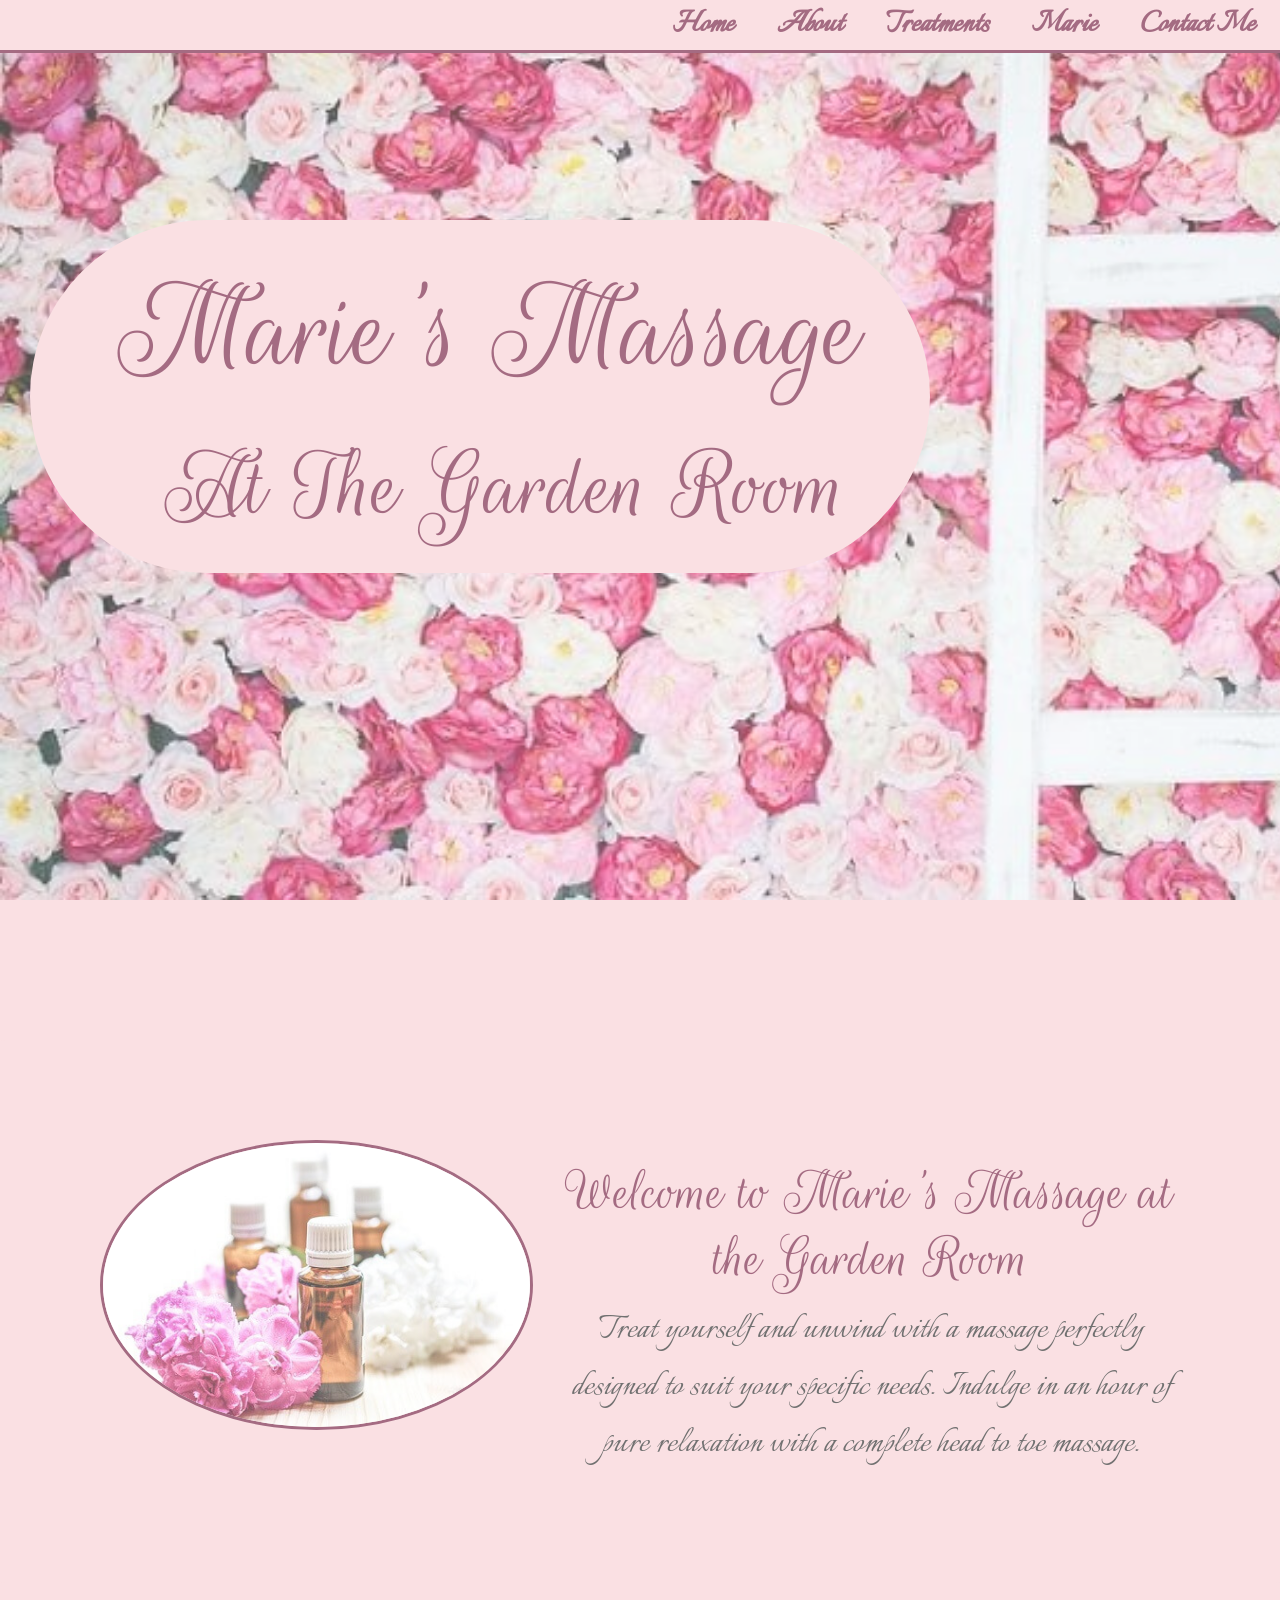
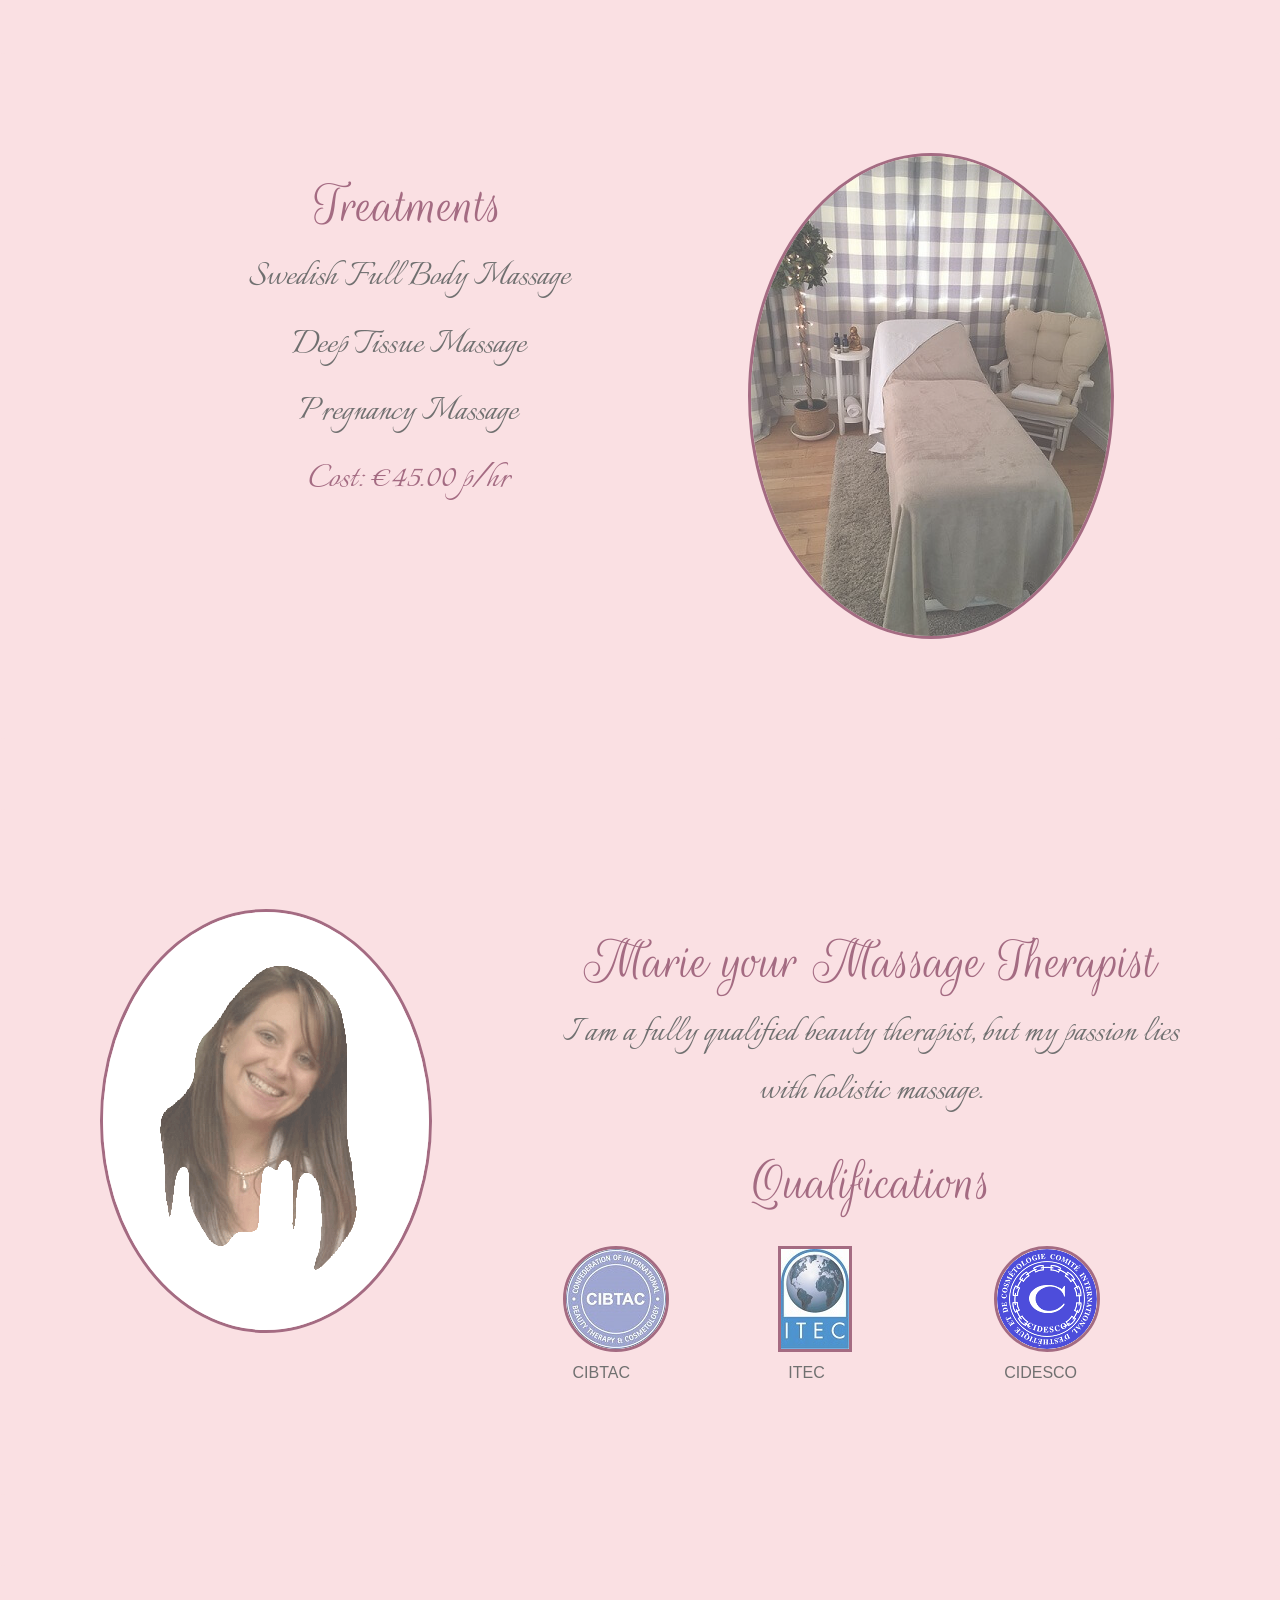
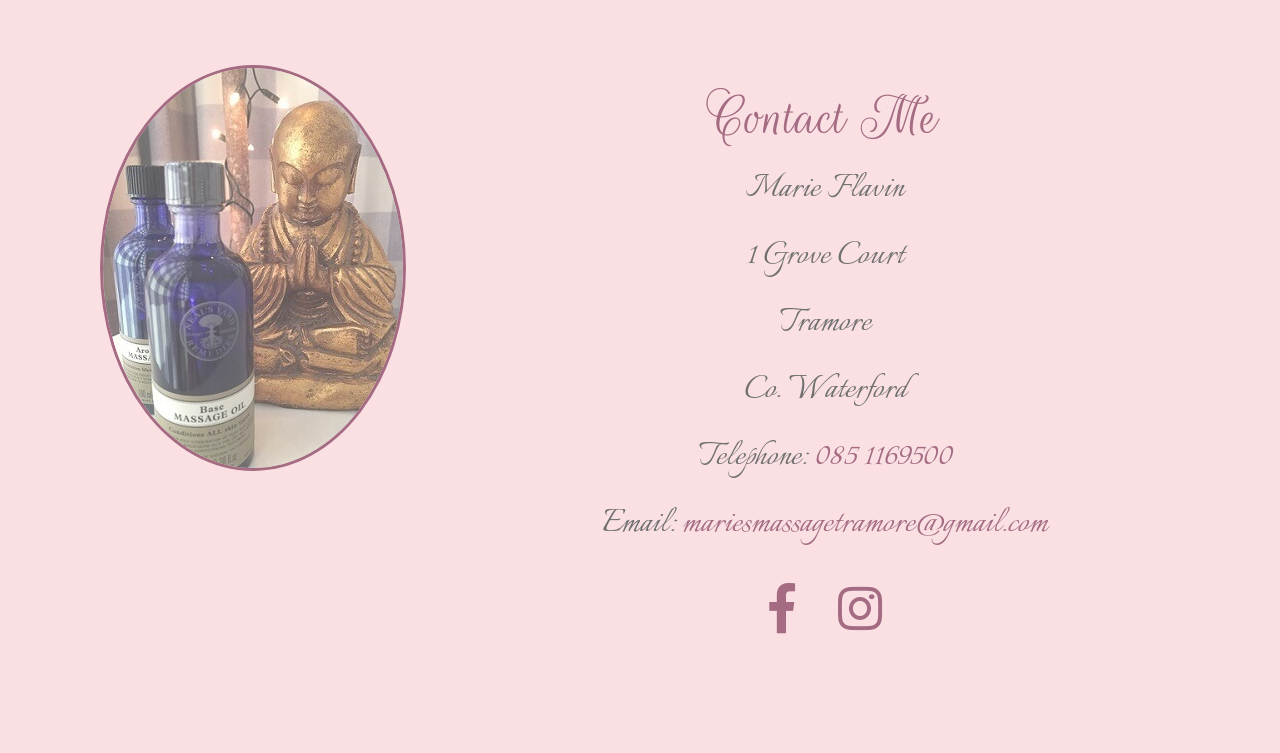
==== index.html @ 1f6f8997 "small changes" ====
<!DOCTYPE html>
<html lang="en">
<head>
	<title>Maries Massage</title>
	<meta charset="utf-8">
	<meta name="viewport" content="width=device-width, initial-scale=1">
	<link rel="stylesheet" href="https://maxcdn.bootstrapcdn.com/bootstrap/3.3.7/css/bootstrap.min.css">
	<link rel="stylesheet" type="text/css" href="css/style.css">
	<link href="https://fonts.googleapis.com/css?family=Rouge+Script" rel="stylesheet">
	<link href="https://fonts.googleapis.com/css?family=Italianno" rel="stylesheet">
	 <link href="fontawesome/css/all.css" rel="stylesheet"> 
	
</head>
<body>
<div class="container-fluid">

<nav id="borderLine" class="navbar navbar-fixed-top fadeIn">

    <div class="navbar-header fadeIn">
      <button type="button" class="navbar-toggle" data-toggle="collapse" data-target="#myNav">
        <span class="icon-bar"></span>
        <span class="icon-bar"></span>
        <span class="icon-bar"></span> 
      </button>
      <h2 class="navbar-brand desktop-hide">Maries Massage ~ Tramore</h2>
    </div>
    <div class="collapse navbar-collapse fadeIn" id="myNav">
      <div class="nav navbar-nav navbar-right">
      	 <p><a href="#home">Home</a></p>
        <p><a href="#about">About</a></p>
	    <p><a href="#treatments">Treatments</a></p>
	    <p><a href="#profile">Marie</a></p>
	    <p><a href="#contact">Contact Me</a></p>
      </div>
    </div>
  
</nav>
	
	
<div id="home" class="anchorDiv"></div>
<div id="logoDiv" class="mobile-hide">

	<h1 class="largeH1 fixedIndulge indulgeAnimated zoomInOut mobile-hide">Indulge</h1>
	<h1 class="largeH1 fixedRelax relaxAnimated zoomInOut mobile-hide">Relax</h1>
	<h1 class="largeH1 fixedUnwind unwindAnimated zoomInOut mobile-hide">Unwind</h1>	
	<div id="logo" class="fixed logoAnimated zoomIn mobile-hide">
		<h1>Marie's Massage</h1>
		<h2>At The Garden Room</h2>
	</div>
</div>



<div id="about" class="anchorDiv"></div>
<div class="row mainDiv">
	<div class="col-sm-3 col-md-5">
		<img class="img-responsive circle pictureBorder" src="pictures/oilspetals.jpg" alt="picture of massage oils and petals">
	</div>
	<div class="col-sm-9 col-md-7">
		<h2> Welcome to Marie's Massage at the Garden Room </h2>
		<p>
			Treat yourself and unwind with a massage perfectly designed to suit your specific needs. Indulge in an hour of pure relaxation with a complete head to toe massage.
		</p>
	</div>
</div>

<div id="treatments" class="anchorDiv"></div>
<div class="row mainDiv">
	
	
	<div class="col-sm-9 col-md-7">
		<h2>Treatments</h2>
		
			<p> Swedish Full Body Massage</p>
			<p>Deep Tissue Massage</p>
			<p>Pregnancy Massage</p>
		
		<p> <span class="color">Cost: €45.00 p/hr </span></p>
	</div>
	<div class="col-sm-3  col-md-5">
		<img id="bed" class="img-responsive circle pictureBorder" src="pictures/mariesmassageroomday.jpg" alt="picture of massage room">
	</div>
	
</div>

	<div id="profile" class="anchorDiv"></div>
	<div class="row mainDiv">
		<div class="col-sm-3 col-md-5">
			<img id="profilePic" class="img-responsive circle pictureBorder" src="pictures/marieprofilepic.png" alt="picture of massage therapist Marie">
		</div>
		<div class="col-sm-9 col-md-7">
			<div class="row">
				<h2> Marie your Massage Therapist </h2>
				<p>I am a fully qualified beauty therapist, but my passion lies with holistic massage.</p>
			</div>
			<div class="row">
				<h2>Qualifications</h2>
			</div>
			<div class="row">
				<div class="col-xs-4">
					<figure>
							<img class="pictureBorder circle img-responsive" src="pictures/cibtac.jpg" alt="CIBTAC certified">
							<figcaption>CIBTAC</figcaption>
					</figure>

				</div>
				<div class="col-xs-4">
					<figure>
							<img class="pictureBorder img-responsive " src="pictures/itec.jpg" alt="ITEC certified">
							<figcaption>ITEC</figcaption>
					</figure>

				</div>
				<div class="col-xs-4">
					<figure>
							<img class="pictureBorder circle img-responsive" src="pictures/cidesco.png" alt="CIDESCO certified">
							<figcaption>CIDESCO</figcaption>
					</figure>

				</div>
		</div>
	</div>
</div>


<div id="contact" class="anchorDiv"></div>
<div class="row mainDiv">
	<div class="col-sm-3 col-md-4">
		<img id="budda" class="img-responsive circle pictureBorder" src="pictures/mariesmassageoils.jpg" alt="picture of massage oils">
	</div>
	  <div class="col-sm-9 col-md-8">
		<h2>Contact Me</h2>
		<p>Marie Flavin</p>
		<p>1 Grove Court</p>
		<p>Tramore</p>
		<p>Co. Waterford</p>
		<p>Telephone: <a href="tel:+353851169500">085 1169500</a></p>
		<p>Email: <a href="mailto:mariesmassagetramore@gmail.com">mariesmassagetramore@gmail.com</a></p>
		<div class="row">
			<div class="col-xs-12 socialmedia">
				<a href="https://www.facebook.com/Maries-Massage-At-The-Garden-Room-218869612022832/" alt="link to Facebook" target="_blank"><i class="fab fa-facebook-f "></i></a>
				<a href="https://www.instagram.com/mariesmassage/" alt="link to Instagram" target="_blank"><i class="fab fa-instagram "></i></a>
				
			</div>
		</div>
	</div>	

</div>		
</div>
<script src="https://ajax.googleapis.com/ajax/libs/jquery/3.2.1/jquery.min.js"></script>
	<script src="https://maxcdn.bootstrapcdn.com/bootstrap/3.3.7/js/bootstrap.min.js"></script>
</body>
</html>
---- css/style.css ----
/* THIS REMOVES ANY WHITE SPACE AROUND THE EDGE OF THE PAGE*/
html,body
{
  overflow-x: hidden; 
  margin:0px;
}
body{
  font-family: 'Rouge Script', cursive;
}


p{
  font-family: 'Italianno', cursive;
}
.color{
  color: #7D2C4D;
}

.anchorDiv{
  min-height: 70px;
  width: 100%;
  background-color: transparent;
}

.container-fluid{
  margin: 0px;
  padding:0px;
  border-radius: 0px;
  background-image: url("../pictures/background.jpg");
  background-repeat: no-repeat;
  background-attachment:fixed;
  opacity:0.7;
  width: 100%;
  background-size: cover;
}
.navbar{
    border: 0px 0px 2px 0px;
    border-bottom-style: solid;
    border-bottom: solid;
    border-color: #7D2C4D;
  }

 
.navbar-toggle{
  padding-top: 20px;
}
.icon-bar{
  background-color: #7D2C4D;
  font-weight: bolder;
  padding: 2px;
}
.navbar-brand{
  font-size: 25px;
  font-weight: bolder;
}

.navbar-nav>p{
  display: inline;
  padding-right: 40px;
  font-size: 35px;
  padding-bottom: 0px;
  font-weight: bolder;
  
}


nav>*{
  background-color: #EBEEf1;
}

a{
  color: #7D2C4D;
  text-decoration: none;
 
}

a:hover{  
  color: #E16289;
  text-decoration: none;
}
#logoDiv{

	background-color: transparent;
	opacity: 1;
  padding-top: 50px;
  height: 100vh;
}

#logo{
	background-color: #f8d3d7;
	max-width: 900px;
	min-height: 250px;
	padding: 20px;
	text-align: center;
	border-radius: 200px;
  margin: 100px 0px 0px 30px;
}

#logo>h1{
	font-size: 130px;
	padding-left: 20px;
}
#logo>h2{
	color: #7D2C4D;
	padding-top: 10px;
	font-size: 100px;
	padding-left: 50px;
}


h1{
	color: #7D2C4D;
	
}

.largeH1{
	width: 100%;
	font-size:300px;
	font-weight: bolder;
  z-index: 1;
}

h2{
	color: #7D2C4D;
	font-weight: : bold;
	font-size: 60px;
	text-align: center;
}

div{
	background-color: #f8d3d7;
	opacity: 1;
}

.mainDiv{
	border-radius: 20px;
  /*margin: 150px 0px;*/
  padding:100px;

}



p, li{
	font-size:40px; 
	text-align: center;
}

li{
	padding: 20px;
}

#profilePic{
  background-color: #FFFFFF;
}
figure{
  margin-top: 20px;
}
figcaption{
  font-family: sans-serif;
  font-size: 16px;
  padding: 10px;
}

.circle{
    
	border-radius:50%;
}


i{
  font-size: 50px;
  padding:20px;
  text-align: center;
}
.socialmedia{
  text-align: center;
}

.pictureBorder{
  border: solid;
  border-color:#7D2C4D;
}

/* ***************************   MOBILE   ***************  MOBILE **************************** */

@media screen and (max-width: 768px) {

#about, #contact, #profile, #treatments {
  padding-top: 100px;
}
.mobile-hide {display: none;}


.mainDiv{
  top:80px;
  margin: 20px;
  padding: 10px;
}

#about{
  margin-top: 100px;
}

p, li{
  font-size:30px; 
  text-align: center;
}

.navbar-collapse>p{
  display: block;
}
h2{
  font-size: 40px;
}

.container-fluid{
  background-image: url("../pictures/mobilebackground.jpg");
}

}

@media only screen and (min-width: 992px) {



.desktop-hide {display: none;}

 #myNav{
  
  -webkit-animation-delay:10s;
  animation-delay:10s;
    -webkit-animation-duration: 2s;
    animation-duration: 2s;
    -webkit-animation-fill-mode: both;
    animation-fill-mode: both;

}

#logoDiv{

  height: 100vh;
}



#borderLine{

    -webkit-animation-delay:17s;
    animation-delay:17s;
    -webkit-animation-duration: 7s;
    animation-duration: 7s;
    -webkit-animation-fill-mode: both;
    animation-fill-mode: both;

}

/*Logo transformation */

.fixedIndulge{
	position: fixed; 
	top: 150px;
  right: 180px;
}

.fixedRelax{
  position: fixed; 
  top: 10px;
  left: 50px;
}
.fixedUnwind{
	position: fixed; 
	top: 100px;
    left: 160px;	
}

.indulgeAnimated {
  -webkit-animation-duration: 7s;
  animation-duration: 7s;
  -webkit-animation-fill-mode: both;
  animation-fill-mode: both;
  
}
.relaxAnimated {
  

  -webkit-animation-delay:4s;
  animation-delay: 4s;
  -webkit-animation-duration: 7s;
  animation-duration: 7s;
  -webkit-animation-fill-mode: both;
  animation-fill-mode: both;
}

.unwindAnimated {
  -webkit-animation-delay:8s;
  animation-delay: 8s;
  -webkit-animation-duration: 7s;
  animation-duration: 7s;
  -webkit-animation-fill-mode: both;
  animation-fill-mode: both;
}

.logoAnimated{
	-webkit-animation-delay:12s;
	animation-delay: 12s;
	-webkit-animation-duration: 7s;
  	animation-duration: 7s;
  	-webkit-animation-fill-mode: both;
  	animation-fill-mode: both;
}


/* zoom in*/
@-webkit-keyframes zoomIn {
  from {
    opacity: 0;
    -webkit-transform: scale3d(0.3, 0.3, 0.3);
    transform: scale3d(0.3, 0.3, 0.3);
  }

  50% {
    opacity: 1;
  }
}

@keyframes zoomIn {
  from {
    opacity: 0;
    -webkit-transform: scale3d(0.3, 0.3, 0.3);
    transform: scale3d(0.3, 0.3, 0.3);
  }

  50% {
    opacity: 1;
  }
}

.zoomIn {
  -webkit-animation-name: zoomIn;
  animation-name: zoomIn;
}

/* zoom In & out */
@-webkit-keyframes zoomInOut {
  from {
    opacity: 0;
    -webkit-transform: scale3d(0.3, 0.3, 0.3);
    transform: scale3d(0.3, 0.3, 0.3);
  }

  30% {
    opacity: 1;
  }
  100%{
  	opacity: 0;
  }
}

@keyframes zoomInOut {
  from {
    opacity: 0;
    -webkit-transform: scale3d(0.3, 0.3, 0.3);
    transform: scale3d(0.3, 0.3, 0.3);
  }

  30% {
    opacity: 1;
  }
  100%{
  	opacity: 0;
  }
}

.zoomInOut {
  -webkit-animation-name: zoomInOut;
  animation-name: zoomInOut;
}

/*fade In*/
@-webkit-keyframes fadeIn {
  from {
    opacity: 0;
  }

  to {
    opacity: 1;
  }
}

@keyframes fadeIn {
  from {
    opacity: 0;
  }

  to {
    opacity: 1;
  }
}

.fadeIn {
  -webkit-animation-name: fadeIn;
  animation-name: fadeIn;
}
}
---- fontawesome/css/all.css ----
/*!
 * Font Awesome Free 5.1.0 by @fontawesome - https://fontawesome.com
 * License - https://fontawesome.com/license (Icons: CC BY 4.0, Fonts: SIL OFL 1.1, Code: MIT License)
 */
.fa,.fab,.fal,.far,.fas{-moz-osx-font-smoothing:grayscale;-webkit-font-smoothing:antialiased;display:inline-block;font-style:normal;font-variant:normal;text-rendering:auto;line-height:1}.fa-lg{font-size:1.33333em;line-height:.75em;vertical-align:-.0667em}.fa-xs{font-size:.75em}.fa-sm{font-size:.875em}.fa-1x{font-size:1em}.fa-2x{font-size:2em}.fa-3x{font-size:3em}.fa-4x{font-size:4em}.fa-5x{font-size:5em}.fa-6x{font-size:6em}.fa-7x{font-size:7em}.fa-8x{font-size:8em}.fa-9x{font-size:9em}.fa-10x{font-size:10em}.fa-fw{text-align:center;width:1.25em}.fa-ul{list-style-type:none;margin-left:2.5em;padding-left:0}.fa-ul>li{position:relative}.fa-li{left:-2em;position:absolute;text-align:center;width:2em;line-height:inherit}.fa-border{border:.08em solid #eee;border-radius:.1em;padding:.2em .25em .15em}.fa-pull-left{float:left}.fa-pull-right{float:right}.fa.fa-pull-left,.fab.fa-pull-left,.fal.fa-pull-left,.far.fa-pull-left,.fas.fa-pull-left{margin-right:.3em}.fa.fa-pull-right,.fab.fa-pull-right,.fal.fa-pull-right,.far.fa-pull-right,.fas.fa-pull-right{margin-left:.3em}.fa-spin{animation:a 2s infinite linear}.fa-pulse{animation:a 1s infinite steps(8)}@keyframes a{0%{transform:rotate(0deg)}to{transform:rotate(1turn)}}.fa-rotate-90{-ms-filter:"progid:DXImageTransform.Microsoft.BasicImage(rotation=1)";transform:rotate(90deg)}.fa-rotate-180{-ms-filter:"progid:DXImageTransform.Microsoft.BasicImage(rotation=2)";transform:rotate(180deg)}.fa-rotate-270{-ms-filter:"progid:DXImageTransform.Microsoft.BasicImage(rotation=3)";transform:rotate(270deg)}.fa-flip-horizontal{-ms-filter:"progid:DXImageTransform.Microsoft.BasicImage(rotation=0, mirror=1)";transform:scaleX(-1)}.fa-flip-vertical{transform:scaleY(-1)}.fa-flip-horizontal.fa-flip-vertical,.fa-flip-vertical{-ms-filter:"progid:DXImageTransform.Microsoft.BasicImage(rotation=2, mirror=1)"}.fa-flip-horizontal.fa-flip-vertical{transform:scale(-1)}:root .fa-flip-horizontal,:root .fa-flip-vertical,:root .fa-rotate-90,:root .fa-rotate-180,:root .fa-rotate-270{-webkit-filter:none;filter:none}.fa-stack{display:inline-block;height:2em;line-height:2em;position:relative;vertical-align:middle;width:2em}.fa-stack-1x,.fa-stack-2x{left:0;position:absolute;text-align:center;width:100%}.fa-stack-1x{line-height:inherit}.fa-stack-2x{font-size:2em}.fa-inverse{color:#fff}.fa-500px:before{content:"\f26e"}.fa-accessible-icon:before{content:"\f368"}.fa-accusoft:before{content:"\f369"}.fa-address-book:before{content:"\f2b9"}.fa-address-card:before{content:"\f2bb"}.fa-adjust:before{content:"\f042"}.fa-adn:before{content:"\f170"}.fa-adversal:before{content:"\f36a"}.fa-affiliatetheme:before{content:"\f36b"}.fa-algolia:before{content:"\f36c"}.fa-align-center:before{content:"\f037"}.fa-align-justify:before{content:"\f039"}.fa-align-left:before{content:"\f036"}.fa-align-right:before{content:"\f038"}.fa-allergies:before{content:"\f461"}.fa-amazon:before{content:"\f270"}.fa-amazon-pay:before{content:"\f42c"}.fa-ambulance:before{content:"\f0f9"}.fa-american-sign-language-interpreting:before{content:"\f2a3"}.fa-amilia:before{content:"\f36d"}.fa-anchor:before{content:"\f13d"}.fa-android:before{content:"\f17b"}.fa-angellist:before{content:"\f209"}.fa-angle-double-down:before{content:"\f103"}.fa-angle-double-left:before{content:"\f100"}.fa-angle-double-right:before{content:"\f101"}.fa-angle-double-up:before{content:"\f102"}.fa-angle-down:before{content:"\f107"}.fa-angle-left:before{content:"\f104"}.fa-angle-right:before{content:"\f105"}.fa-angle-up:before{content:"\f106"}.fa-angry:before{content:"\f556"}.fa-angrycreative:before{content:"\f36e"}.fa-angular:before{content:"\f420"}.fa-app-store:before{content:"\f36f"}.fa-app-store-ios:before{content:"\f370"}.fa-apper:before{content:"\f371"}.fa-apple:before{content:"\f179"}.fa-apple-pay:before{content:"\f415"}.fa-archive:before{content:"\f187"}.fa-archway:before{content:"\f557"}.fa-arrow-alt-circle-down:before{content:"\f358"}.fa-arrow-alt-circle-left:before{content:"\f359"}.fa-arrow-alt-circle-right:before{content:"\f35a"}.fa-arrow-alt-circle-up:before{content:"\f35b"}.fa-arrow-circle-down:before{content:"\f0ab"}.fa-arrow-circle-left:before{content:"\f0a8"}.fa-arrow-circle-right:before{content:"\f0a9"}.fa-arrow-circle-up:before{content:"\f0aa"}.fa-arrow-down:before{content:"\f063"}.fa-arrow-left:before{content:"\f060"}.fa-arrow-right:before{content:"\f061"}.fa-arrow-up:before{content:"\f062"}.fa-arrows-alt:before{content:"\f0b2"}.fa-arrows-alt-h:before{content:"\f337"}.fa-arrows-alt-v:before{content:"\f338"}.fa-assistive-listening-systems:before{content:"\f2a2"}.fa-asterisk:before{content:"\f069"}.fa-asymmetrik:before{content:"\f372"}.fa-at:before{content:"\f1fa"}.fa-atlas:before{content:"\f558"}.fa-audible:before{content:"\f373"}.fa-audio-description:before{content:"\f29e"}.fa-autoprefixer:before{content:"\f41c"}.fa-avianex:before{content:"\f374"}.fa-aviato:before{content:"\f421"}.fa-award:before{content:"\f559"}.fa-aws:before{content:"\f375"}.fa-backspace:before{content:"\f55a"}.fa-backward:before{content:"\f04a"}.fa-balance-scale:before{content:"\f24e"}.fa-ban:before{content:"\f05e"}.fa-band-aid:before{content:"\f462"}.fa-bandcamp:before{content:"\f2d5"}.fa-barcode:before{content:"\f02a"}.fa-bars:before{content:"\f0c9"}.fa-baseball-ball:before{content:"\f433"}.fa-basketball-ball:before{content:"\f434"}.fa-bath:before{content:"\f2cd"}.fa-battery-empty:before{content:"\f244"}.fa-battery-full:before{content:"\f240"}.fa-battery-half:before{content:"\f242"}.fa-battery-quarter:before{content:"\f243"}.fa-battery-three-quarters:before{content:"\f241"}.fa-bed:before{content:"\f236"}.fa-beer:before{content:"\f0fc"}.fa-behance:before{content:"\f1b4"}.fa-behance-square:before{content:"\f1b5"}.fa-bell:before{content:"\f0f3"}.fa-bell-slash:before{content:"\f1f6"}.fa-bezier-curve:before{content:"\f55b"}.fa-bicycle:before{content:"\f206"}.fa-bimobject:before{content:"\f378"}.fa-binoculars:before{content:"\f1e5"}.fa-birthday-cake:before{content:"\f1fd"}.fa-bitbucket:before{content:"\f171"}.fa-bitcoin:before{content:"\f379"}.fa-bity:before{content:"\f37a"}.fa-black-tie:before{content:"\f27e"}.fa-blackberry:before{content:"\f37b"}.fa-blender:before{content:"\f517"}.fa-blind:before{content:"\f29d"}.fa-blogger:before{content:"\f37c"}.fa-blogger-b:before{content:"\f37d"}.fa-bluetooth:before{content:"\f293"}.fa-bluetooth-b:before{content:"\f294"}.fa-bold:before{content:"\f032"}.fa-bolt:before{content:"\f0e7"}.fa-bomb:before{content:"\f1e2"}.fa-bong:before{content:"\f55c"}.fa-book:before{content:"\f02d"}.fa-book-open:before{content:"\f518"}.fa-bookmark:before{content:"\f02e"}.fa-bowling-ball:before{content:"\f436"}.fa-box:before{content:"\f466"}.fa-box-open:before{content:"\f49e"}.fa-boxes:before{content:"\f468"}.fa-braille:before{content:"\f2a1"}.fa-briefcase:before{content:"\f0b1"}.fa-briefcase-medical:before{content:"\f469"}.fa-broadcast-tower:before{content:"\f519"}.fa-broom:before{content:"\f51a"}.fa-brush:before{content:"\f55d"}.fa-btc:before{content:"\f15a"}.fa-bug:before{content:"\f188"}.fa-building:before{content:"\f1ad"}.fa-bullhorn:before{content:"\f0a1"}.fa-bullseye:before{content:"\f140"}.fa-burn:before{content:"\f46a"}.fa-buromobelexperte:before{content:"\f37f"}.fa-bus:before{content:"\f207"}.fa-bus-alt:before{content:"\f55e"}.fa-buysellads:before{content:"\f20d"}.fa-calculator:before{content:"\f1ec"}.fa-calendar:before{content:"\f133"}.fa-calendar-alt:before{content:"\f073"}.fa-calendar-check:before{content:"\f274"}.fa-calendar-minus:before{content:"\f272"}.fa-calendar-plus:before{content:"\f271"}.fa-calendar-times:before{content:"\f273"}.fa-camera:before{content:"\f030"}.fa-camera-retro:before{content:"\f083"}.fa-cannabis:before{content:"\f55f"}.fa-capsules:before{content:"\f46b"}.fa-car:before{content:"\f1b9"}.fa-caret-down:before{content:"\f0d7"}.fa-caret-left:before{content:"\f0d9"}.fa-caret-right:before{content:"\f0da"}.fa-caret-square-down:before{content:"\f150"}.fa-caret-square-left:before{content:"\f191"}.fa-caret-square-right:before{content:"\f152"}.fa-caret-square-up:before{content:"\f151"}.fa-caret-up:before{content:"\f0d8"}.fa-cart-arrow-down:before{content:"\f218"}.fa-cart-plus:before{content:"\f217"}.fa-cc-amazon-pay:before{content:"\f42d"}.fa-cc-amex:before{content:"\f1f3"}.fa-cc-apple-pay:before{content:"\f416"}.fa-cc-diners-club:before{content:"\f24c"}.fa-cc-discover:before{content:"\f1f2"}.fa-cc-jcb:before{content:"\f24b"}.fa-cc-mastercard:before{content:"\f1f1"}.fa-cc-paypal:before{content:"\f1f4"}.fa-cc-stripe:before{content:"\f1f5"}.fa-cc-visa:before{content:"\f1f0"}.fa-centercode:before{content:"\f380"}.fa-certificate:before{content:"\f0a3"}.fa-chalkboard:before{content:"\f51b"}.fa-chalkboard-teacher:before{content:"\f51c"}.fa-chart-area:before{content:"\f1fe"}.fa-chart-bar:before{content:"\f080"}.fa-chart-line:before{content:"\f201"}.fa-chart-pie:before{content:"\f200"}.fa-check:before{content:"\f00c"}.fa-check-circle:before{content:"\f058"}.fa-check-double:before{content:"\f560"}.fa-check-square:before{content:"\f14a"}.fa-chess:before{content:"\f439"}.fa-chess-bishop:before{content:"\f43a"}.fa-chess-board:before{content:"\f43c"}.fa-chess-king:before{content:"\f43f"}.fa-chess-knight:before{content:"\f441"}.fa-chess-pawn:before{content:"\f443"}.fa-chess-queen:before{content:"\f445"}.fa-chess-rook:before{content:"\f447"}.fa-chevron-circle-down:before{content:"\f13a"}.fa-chevron-circle-left:before{content:"\f137"}.fa-chevron-circle-right:before{content:"\f138"}.fa-chevron-circle-up:before{content:"\f139"}.fa-chevron-down:before{content:"\f078"}.fa-chevron-left:before{content:"\f053"}.fa-chevron-right:before{content:"\f054"}.fa-chevron-up:before{content:"\f077"}.fa-child:before{content:"\f1ae"}.fa-chrome:before{content:"\f268"}.fa-church:before{content:"\f51d"}.fa-circle:before{content:"\f111"}.fa-circle-notch:before{content:"\f1ce"}.fa-clipboard:before{content:"\f328"}.fa-clipboard-check:before{content:"\f46c"}.fa-clipboard-list:before{content:"\f46d"}.fa-clock:before{content:"\f017"}.fa-clone:before{content:"\f24d"}.fa-closed-captioning:before{content:"\f20a"}.fa-cloud:before{content:"\f0c2"}.fa-cloud-download-alt:before{content:"\f381"}.fa-cloud-upload-alt:before{content:"\f382"}.fa-cloudscale:before{content:"\f383"}.fa-cloudsmith:before{content:"\f384"}.fa-cloudversify:before{content:"\f385"}.fa-cocktail:before{content:"\f561"}.fa-code:before{content:"\f121"}.fa-code-branch:before{content:"\f126"}.fa-codepen:before{content:"\f1cb"}.fa-codiepie:before{content:"\f284"}.fa-coffee:before{content:"\f0f4"}.fa-cog:before{content:"\f013"}.fa-cogs:before{content:"\f085"}.fa-coins:before{content:"\f51e"}.fa-columns:before{content:"\f0db"}.fa-comment:before{content:"\f075"}.fa-comment-alt:before{content:"\f27a"}.fa-comment-dots:before{content:"\f4ad"}.fa-comment-slash:before{content:"\f4b3"}.fa-comments:before{content:"\f086"}.fa-compact-disc:before{content:"\f51f"}.fa-compass:before{content:"\f14e"}.fa-compress:before{content:"\f066"}.fa-concierge-bell:before{content:"\f562"}.fa-connectdevelop:before{content:"\f20e"}.fa-contao:before{content:"\f26d"}.fa-cookie:before{content:"\f563"}.fa-cookie-bite:before{content:"\f564"}.fa-copy:before{content:"\f0c5"}.fa-copyright:before{content:"\f1f9"}.fa-couch:before{content:"\f4b8"}.fa-cpanel:before{content:"\f388"}.fa-creative-commons:before{content:"\f25e"}.fa-creative-commons-by:before{content:"\f4e7"}.fa-creative-commons-nc:before{content:"\f4e8"}.fa-creative-commons-nc-eu:before{content:"\f4e9"}.fa-creative-commons-nc-jp:before{content:"\f4ea"}.fa-creative-commons-nd:before{content:"\f4eb"}.fa-creative-commons-pd:before{content:"\f4ec"}.fa-creative-commons-pd-alt:before{content:"\f4ed"}.fa-creative-commons-remix:before{content:"\f4ee"}.fa-creative-commons-sa:before{content:"\f4ef"}.fa-creative-commons-sampling:before{content:"\f4f0"}.fa-creative-commons-sampling-plus:before{content:"\f4f1"}.fa-creative-commons-share:before{content:"\f4f2"}.fa-credit-card:before{content:"\f09d"}.fa-crop:before{content:"\f125"}.fa-crop-alt:before{content:"\f565"}.fa-crosshairs:before{content:"\f05b"}.fa-crow:before{content:"\f520"}.fa-crown:before{content:"\f521"}.fa-css3:before{content:"\f13c"}.fa-css3-alt:before{content:"\f38b"}.fa-cube:before{content:"\f1b2"}.fa-cubes:before{content:"\f1b3"}.fa-cut:before{content:"\f0c4"}.fa-cuttlefish:before{content:"\f38c"}.fa-d-and-d:before{content:"\f38d"}.fa-dashcube:before{content:"\f210"}.fa-database:before{content:"\f1c0"}.fa-deaf:before{content:"\f2a4"}.fa-delicious:before{content:"\f1a5"}.fa-deploydog:before{content:"\f38e"}.fa-deskpro:before{content:"\f38f"}.fa-desktop:before{content:"\f108"}.fa-deviantart:before{content:"\f1bd"}.fa-diagnoses:before{content:"\f470"}.fa-dice:before{content:"\f522"}.fa-dice-five:before{content:"\f523"}.fa-dice-four:before{content:"\f524"}.fa-dice-one:before{content:"\f525"}.fa-dice-six:before{content:"\f526"}.fa-dice-three:before{content:"\f527"}.fa-dice-two:before{content:"\f528"}.fa-digg:before{content:"\f1a6"}.fa-digital-ocean:before{content:"\f391"}.fa-digital-tachograph:before{content:"\f566"}.fa-discord:before{content:"\f392"}.fa-discourse:before{content:"\f393"}.fa-divide:before{content:"\f529"}.fa-dizzy:before{content:"\f567"}.fa-dna:before{content:"\f471"}.fa-dochub:before{content:"\f394"}.fa-docker:before{content:"\f395"}.fa-dollar-sign:before{content:"\f155"}.fa-dolly:before{content:"\f472"}.fa-dolly-flatbed:before{content:"\f474"}.fa-donate:before{content:"\f4b9"}.fa-door-closed:before{content:"\f52a"}.fa-door-open:before{content:"\f52b"}.fa-dot-circle:before{content:"\f192"}.fa-dove:before{content:"\f4ba"}.fa-download:before{content:"\f019"}.fa-draft2digital:before{content:"\f396"}.fa-drafting-compass:before{content:"\f568"}.fa-dribbble:before{content:"\f17d"}.fa-dribbble-square:before{content:"\f397"}.fa-dropbox:before{content:"\f16b"}.fa-drum:before{content:"\f569"}.fa-drum-steelpan:before{content:"\f56a"}.fa-drupal:before{content:"\f1a9"}.fa-dumbbell:before{content:"\f44b"}.fa-dyalog:before{content:"\f399"}.fa-earlybirds:before{content:"\f39a"}.fa-ebay:before{content:"\f4f4"}.fa-edge:before{content:"\f282"}.fa-edit:before{content:"\f044"}.fa-eject:before{content:"\f052"}.fa-elementor:before{content:"\f430"}.fa-ellipsis-h:before{content:"\f141"}.fa-ellipsis-v:before{content:"\f142"}.fa-ember:before{content:"\f423"}.fa-empire:before{content:"\f1d1"}.fa-envelope:before{content:"\f0e0"}.fa-envelope-open:before{content:"\f2b6"}.fa-envelope-square:before{content:"\f199"}.fa-envira:before{content:"\f299"}.fa-equals:before{content:"\f52c"}.fa-eraser:before{content:"\f12d"}.fa-erlang:before{content:"\f39d"}.fa-ethereum:before{content:"\f42e"}.fa-etsy:before{content:"\f2d7"}.fa-euro-sign:before{content:"\f153"}.fa-exchange-alt:before{content:"\f362"}.fa-exclamation:before{content:"\f12a"}.fa-exclamation-circle:before{content:"\f06a"}.fa-exclamation-triangle:before{content:"\f071"}.fa-expand:before{content:"\f065"}.fa-expand-arrows-alt:before{content:"\f31e"}.fa-expeditedssl:before{content:"\f23e"}.fa-external-link-alt:before{content:"\f35d"}.fa-external-link-square-alt:before{content:"\f360"}.fa-eye:before{content:"\f06e"}.fa-eye-dropper:before{content:"\f1fb"}.fa-eye-slash:before{content:"\f070"}.fa-facebook:before{content:"\f09a"}.fa-facebook-f:before{content:"\f39e"}.fa-facebook-messenger:before{content:"\f39f"}.fa-facebook-square:before{content:"\f082"}.fa-fast-backward:before{content:"\f049"}.fa-fast-forward:before{content:"\f050"}.fa-fax:before{content:"\f1ac"}.fa-feather:before{content:"\f52d"}.fa-feather-alt:before{content:"\f56b"}.fa-female:before{content:"\f182"}.fa-fighter-jet:before{content:"\f0fb"}.fa-file:before{content:"\f15b"}.fa-file-alt:before{content:"\f15c"}.fa-file-archive:before{content:"\f1c6"}.fa-file-audio:before{content:"\f1c7"}.fa-file-code:before{content:"\f1c9"}.fa-file-contract:before{content:"\f56c"}.fa-file-download:before{content:"\f56d"}.fa-file-excel:before{content:"\f1c3"}.fa-file-export:before{content:"\f56e"}.fa-file-image:before{content:"\f1c5"}.fa-file-import:before{content:"\f56f"}.fa-file-invoice:before{content:"\f570"}.fa-file-invoice-dollar:before{content:"\f571"}.fa-file-medical:before{content:"\f477"}.fa-file-medical-alt:before{content:"\f478"}.fa-file-pdf:before{content:"\f1c1"}.fa-file-powerpoint:before{content:"\f1c4"}.fa-file-prescription:before{content:"\f572"}.fa-file-signature:before{content:"\f573"}.fa-file-upload:before{content:"\f574"}.fa-file-video:before{content:"\f1c8"}.fa-file-word:before{content:"\f1c2"}.fa-fill:before{content:"\f575"}.fa-fill-drip:before{content:"\f576"}.fa-film:before{content:"\f008"}.fa-filter:before{content:"\f0b0"}.fa-fingerprint:before{content:"\f577"}.fa-fire:before{content:"\f06d"}.fa-fire-extinguisher:before{content:"\f134"}.fa-firefox:before{content:"\f269"}.fa-first-aid:before{content:"\f479"}.fa-first-order:before{content:"\f2b0"}.fa-first-order-alt:before{content:"\f50a"}.fa-firstdraft:before{content:"\f3a1"}.fa-fish:before{content:"\f578"}.fa-flag:before{content:"\f024"}.fa-flag-checkered:before{content:"\f11e"}.fa-flask:before{content:"\f0c3"}.fa-flickr:before{content:"\f16e"}.fa-flipboard:before{content:"\f44d"}.fa-flushed:before{content:"\f579"}.fa-fly:before{content:"\f417"}.fa-folder:before{content:"\f07b"}.fa-folder-open:before{content:"\f07c"}.fa-font:before{content:"\f031"}.fa-font-awesome:before{content:"\f2b4"}.fa-font-awesome-alt:before{content:"\f35c"}.fa-font-awesome-flag:before{content:"\f425"}.fa-font-awesome-logo-full:before{content:"\f4e6"}.fa-fonticons:before{content:"\f280"}.fa-fonticons-fi:before{content:"\f3a2"}.fa-football-ball:before{content:"\f44e"}.fa-fort-awesome:before{content:"\f286"}.fa-fort-awesome-alt:before{content:"\f3a3"}.fa-forumbee:before{content:"\f211"}.fa-forward:before{content:"\f04e"}.fa-foursquare:before{content:"\f180"}.fa-free-code-camp:before{content:"\f2c5"}.fa-freebsd:before{content:"\f3a4"}.fa-frog:before{content:"\f52e"}.fa-frown:before{content:"\f119"}.fa-frown-open:before{content:"\f57a"}.fa-fulcrum:before{content:"\f50b"}.fa-futbol:before{content:"\f1e3"}.fa-galactic-republic:before{content:"\f50c"}.fa-galactic-senate:before{content:"\f50d"}.fa-gamepad:before{content:"\f11b"}.fa-gas-pump:before{content:"\f52f"}.fa-gavel:before{content:"\f0e3"}.fa-gem:before{content:"\f3a5"}.fa-genderless:before{content:"\f22d"}.fa-get-pocket:before{content:"\f265"}.fa-gg:before{content:"\f260"}.fa-gg-circle:before{content:"\f261"}.fa-gift:before{content:"\f06b"}.fa-git:before{content:"\f1d3"}.fa-git-square:before{content:"\f1d2"}.fa-github:before{content:"\f09b"}.fa-github-alt:before{content:"\f113"}.fa-github-square:before{content:"\f092"}.fa-gitkraken:before{content:"\f3a6"}.fa-gitlab:before{content:"\f296"}.fa-gitter:before{content:"\f426"}.fa-glass-martini:before{content:"\f000"}.fa-glass-martini-alt:before{content:"\f57b"}.fa-glasses:before{content:"\f530"}.fa-glide:before{content:"\f2a5"}.fa-glide-g:before{content:"\f2a6"}.fa-globe:before{content:"\f0ac"}.fa-globe-africa:before{content:"\f57c"}.fa-globe-americas:before{content:"\f57d"}.fa-globe-asia:before{content:"\f57e"}.fa-gofore:before{content:"\f3a7"}.fa-golf-ball:before{content:"\f450"}.fa-goodreads:before{content:"\f3a8"}.fa-goodreads-g:before{content:"\f3a9"}.fa-google:before{content:"\f1a0"}.fa-google-drive:before{content:"\f3aa"}.fa-google-play:before{content:"\f3ab"}.fa-google-plus:before{content:"\f2b3"}.fa-google-plus-g:before{content:"\f0d5"}.fa-google-plus-square:before{content:"\f0d4"}.fa-google-wallet:before{content:"\f1ee"}.fa-graduation-cap:before{content:"\f19d"}.fa-gratipay:before{content:"\f184"}.fa-grav:before{content:"\f2d6"}.fa-greater-than:before{content:"\f531"}.fa-greater-than-equal:before{content:"\f532"}.fa-grimace:before{content:"\f57f"}.fa-grin:before{content:"\f580"}.fa-grin-alt:before{content:"\f581"}.fa-grin-beam:before{content:"\f582"}.fa-grin-beam-sweat:before{content:"\f583"}.fa-grin-hearts:before{content:"\f584"}.fa-grin-squint:before{content:"\f585"}.fa-grin-squint-tears:before{content:"\f586"}.fa-grin-stars:before{content:"\f587"}.fa-grin-tears:before{content:"\f588"}.fa-grin-tongue:before{content:"\f589"}.fa-grin-tongue-squint:before{content:"\f58a"}.fa-grin-tongue-wink:before{content:"\f58b"}.fa-grin-wink:before{content:"\f58c"}.fa-grip-horizontal:before{content:"\f58d"}.fa-grip-vertical:before{content:"\f58e"}.fa-gripfire:before{content:"\f3ac"}.fa-grunt:before{content:"\f3ad"}.fa-gulp:before{content:"\f3ae"}.fa-h-square:before{content:"\f0fd"}.fa-hacker-news:before{content:"\f1d4"}.fa-hacker-news-square:before{content:"\f3af"}.fa-hand-holding:before{content:"\f4bd"}.fa-hand-holding-heart:before{content:"\f4be"}.fa-hand-holding-usd:before{content:"\f4c0"}.fa-hand-lizard:before{content:"\f258"}.fa-hand-paper:before{content:"\f256"}.fa-hand-peace:before{content:"\f25b"}.fa-hand-point-down:before{content:"\f0a7"}.fa-hand-point-left:before{content:"\f0a5"}.fa-hand-point-right:before{content:"\f0a4"}.fa-hand-point-up:before{content:"\f0a6"}.fa-hand-pointer:before{content:"\f25a"}.fa-hand-rock:before{content:"\f255"}.fa-hand-scissors:before{content:"\f257"}.fa-hand-spock:before{content:"\f259"}.fa-hands:before{content:"\f4c2"}.fa-hands-helping:before{content:"\f4c4"}.fa-handshake:before{content:"\f2b5"}.fa-hashtag:before{content:"\f292"}.fa-hdd:before{content:"\f0a0"}.fa-heading:before{content:"\f1dc"}.fa-headphones:before{content:"\f025"}.fa-headphones-alt:before{content:"\f58f"}.fa-headset:before{content:"\f590"}.fa-heart:before{content:"\f004"}.fa-heartbeat:before{content:"\f21e"}.fa-helicopter:before{content:"\f533"}.fa-highlighter:before{content:"\f591"}.fa-hips:before{content:"\f452"}.fa-hire-a-helper:before{content:"\f3b0"}.fa-history:before{content:"\f1da"}.fa-hockey-puck:before{content:"\f453"}.fa-home:before{content:"\f015"}.fa-hooli:before{content:"\f427"}.fa-hornbill:before{content:"\f592"}.fa-hospital:before{content:"\f0f8"}.fa-hospital-alt:before{content:"\f47d"}.fa-hospital-symbol:before{content:"\f47e"}.fa-hot-tub:before{content:"\f593"}.fa-hotel:before{content:"\f594"}.fa-hotjar:before{content:"\f3b1"}.fa-hourglass:before{content:"\f254"}.fa-hourglass-end:before{content:"\f253"}.fa-hourglass-half:before{content:"\f252"}.fa-hourglass-start:before{content:"\f251"}.fa-houzz:before{content:"\f27c"}.fa-html5:before{content:"\f13b"}.fa-hubspot:before{content:"\f3b2"}.fa-i-cursor:before{content:"\f246"}.fa-id-badge:before{content:"\f2c1"}.fa-id-card:before{content:"\f2c2"}.fa-id-card-alt:before{content:"\f47f"}.fa-image:before{content:"\f03e"}.fa-images:before{content:"\f302"}.fa-imdb:before{content:"\f2d8"}.fa-inbox:before{content:"\f01c"}.fa-indent:before{content:"\f03c"}.fa-industry:before{content:"\f275"}.fa-infinity:before{content:"\f534"}.fa-info:before{content:"\f129"}.fa-info-circle:before{content:"\f05a"}.fa-instagram:before{content:"\f16d"}.fa-internet-explorer:before{content:"\f26b"}.fa-ioxhost:before{content:"\f208"}.fa-italic:before{content:"\f033"}.fa-itunes:before{content:"\f3b4"}.fa-itunes-note:before{content:"\f3b5"}.fa-java:before{content:"\f4e4"}.fa-jedi-order:before{content:"\f50e"}.fa-jenkins:before{content:"\f3b6"}.fa-joget:before{content:"\f3b7"}.fa-joint:before{content:"\f595"}.fa-joomla:before{content:"\f1aa"}.fa-js:before{content:"\f3b8"}.fa-js-square:before{content:"\f3b9"}.fa-jsfiddle:before{content:"\f1cc"}.fa-key:before{content:"\f084"}.fa-keybase:before{content:"\f4f5"}.fa-keyboard:before{content:"\f11c"}.fa-keycdn:before{content:"\f3ba"}.fa-kickstarter:before{content:"\f3bb"}.fa-kickstarter-k:before{content:"\f3bc"}.fa-kiss:before{content:"\f596"}.fa-kiss-beam:before{content:"\f597"}.fa-kiss-wink-heart:before{content:"\f598"}.fa-kiwi-bird:before{content:"\f535"}.fa-korvue:before{content:"\f42f"}.fa-language:before{content:"\f1ab"}.fa-laptop:before{content:"\f109"}.fa-laravel:before{content:"\f3bd"}.fa-lastfm:before{content:"\f202"}.fa-lastfm-square:before{content:"\f203"}.fa-laugh:before{content:"\f599"}.fa-laugh-beam:before{content:"\f59a"}.fa-laugh-squint:before{content:"\f59b"}.fa-laugh-wink:before{content:"\f59c"}.fa-leaf:before{content:"\f06c"}.fa-leanpub:before{content:"\f212"}.fa-lemon:before{content:"\f094"}.fa-less:before{content:"\f41d"}.fa-less-than:before{content:"\f536"}.fa-less-than-equal:before{content:"\f537"}.fa-level-down-alt:before{content:"\f3be"}.fa-level-up-alt:before{content:"\f3bf"}.fa-life-ring:before{content:"\f1cd"}.fa-lightbulb:before{content:"\f0eb"}.fa-line:before{content:"\f3c0"}.fa-link:before{content:"\f0c1"}.fa-linkedin:before{content:"\f08c"}.fa-linkedin-in:before{content:"\f0e1"}.fa-linode:before{content:"\f2b8"}.fa-linux:before{content:"\f17c"}.fa-lira-sign:before{content:"\f195"}.fa-list:before{content:"\f03a"}.fa-list-alt:before{content:"\f022"}.fa-list-ol:before{content:"\f0cb"}.fa-list-ul:before{content:"\f0ca"}.fa-location-arrow:before{content:"\f124"}.fa-lock:before{content:"\f023"}.fa-lock-open:before{content:"\f3c1"}.fa-long-arrow-alt-down:before{content:"\f309"}.fa-long-arrow-alt-left:before{content:"\f30a"}.fa-long-arrow-alt-right:before{content:"\f30b"}.fa-long-arrow-alt-up:before{content:"\f30c"}.fa-low-vision:before{content:"\f2a8"}.fa-luggage-cart:before{content:"\f59d"}.fa-lyft:before{content:"\f3c3"}.fa-magento:before{content:"\f3c4"}.fa-magic:before{content:"\f0d0"}.fa-magnet:before{content:"\f076"}.fa-mailchimp:before{content:"\f59e"}.fa-male:before{content:"\f183"}.fa-mandalorian:before{content:"\f50f"}.fa-map:before{content:"\f279"}.fa-map-marked:before{content:"\f59f"}.fa-map-marked-alt:before{content:"\f5a0"}.fa-map-marker:before{content:"\f041"}.fa-map-marker-alt:before{content:"\f3c5"}.fa-map-pin:before{content:"\f276"}.fa-map-signs:before{content:"\f277"}.fa-marker:before{content:"\f5a1"}.fa-mars:before{content:"\f222"}.fa-mars-double:before{content:"\f227"}.fa-mars-stroke:before{content:"\f229"}.fa-mars-stroke-h:before{content:"\f22b"}.fa-mars-stroke-v:before{content:"\f22a"}.fa-mastodon:before{content:"\f4f6"}.fa-maxcdn:before{content:"\f136"}.fa-medal:before{content:"\f5a2"}.fa-medapps:before{content:"\f3c6"}.fa-medium:before{content:"\f23a"}.fa-medium-m:before{content:"\f3c7"}.fa-medkit:before{content:"\f0fa"}.fa-medrt:before{content:"\f3c8"}.fa-meetup:before{content:"\f2e0"}.fa-megaport:before{content:"\f5a3"}.fa-meh:before{content:"\f11a"}.fa-meh-blank:before{content:"\f5a4"}.fa-meh-rolling-eyes:before{content:"\f5a5"}.fa-memory:before{content:"\f538"}.fa-mercury:before{content:"\f223"}.fa-microchip:before{content:"\f2db"}.fa-microphone:before{content:"\f130"}.fa-microphone-alt:before{content:"\f3c9"}.fa-microphone-alt-slash:before{content:"\f539"}.fa-microphone-slash:before{content:"\f131"}.fa-microsoft:before{content:"\f3ca"}.fa-minus:before{content:"\f068"}.fa-minus-circle:before{content:"\f056"}.fa-minus-square:before{content:"\f146"}.fa-mix:before{content:"\f3cb"}.fa-mixcloud:before{content:"\f289"}.fa-mizuni:before{content:"\f3cc"}.fa-mobile:before{content:"\f10b"}.fa-mobile-alt:before{content:"\f3cd"}.fa-modx:before{content:"\f285"}.fa-monero:before{content:"\f3d0"}.fa-money-bill:before{content:"\f0d6"}.fa-money-bill-alt:before{content:"\f3d1"}.fa-money-bill-wave:before{content:"\f53a"}.fa-money-bill-wave-alt:before{content:"\f53b"}.fa-money-check:before{content:"\f53c"}.fa-money-check-alt:before{content:"\f53d"}.fa-monument:before{content:"\f5a6"}.fa-moon:before{content:"\f186"}.fa-mortar-pestle:before{content:"\f5a7"}.fa-motorcycle:before{content:"\f21c"}.fa-mouse-pointer:before{content:"\f245"}.fa-music:before{content:"\f001"}.fa-napster:before{content:"\f3d2"}.fa-neuter:before{content:"\f22c"}.fa-newspaper:before{content:"\f1ea"}.fa-nimblr:before{content:"\f5a8"}.fa-nintendo-switch:before{content:"\f418"}.fa-node:before{content:"\f419"}.fa-node-js:before{content:"\f3d3"}.fa-not-equal:before{content:"\f53e"}.fa-notes-medical:before{content:"\f481"}.fa-npm:before{content:"\f3d4"}.fa-ns8:before{content:"\f3d5"}.fa-nutritionix:before{content:"\f3d6"}.fa-object-group:before{content:"\f247"}.fa-object-ungroup:before{content:"\f248"}.fa-odnoklassniki:before{content:"\f263"}.fa-odnoklassniki-square:before{content:"\f264"}.fa-old-republic:before{content:"\f510"}.fa-opencart:before{content:"\f23d"}.fa-openid:before{content:"\f19b"}.fa-opera:before{content:"\f26a"}.fa-optin-monster:before{content:"\f23c"}.fa-osi:before{content:"\f41a"}.fa-outdent:before{content:"\f03b"}.fa-page4:before{content:"\f3d7"}.fa-pagelines:before{content:"\f18c"}.fa-paint-brush:before{content:"\f1fc"}.fa-paint-roller:before{content:"\f5aa"}.fa-palette:before{content:"\f53f"}.fa-palfed:before{content:"\f3d8"}.fa-pallet:before{content:"\f482"}.fa-paper-plane:before{content:"\f1d8"}.fa-paperclip:before{content:"\f0c6"}.fa-parachute-box:before{content:"\f4cd"}.fa-paragraph:before{content:"\f1dd"}.fa-parking:before{content:"\f540"}.fa-passport:before{content:"\f5ab"}.fa-paste:before{content:"\f0ea"}.fa-patreon:before{content:"\f3d9"}.fa-pause:before{content:"\f04c"}.fa-pause-circle:before{content:"\f28b"}.fa-paw:before{content:"\f1b0"}.fa-paypal:before{content:"\f1ed"}.fa-pen:before{content:"\f304"}.fa-pen-alt:before{content:"\f305"}.fa-pen-fancy:before{content:"\f5ac"}.fa-pen-nib:before{content:"\f5ad"}.fa-pen-square:before{content:"\f14b"}.fa-pencil-alt:before{content:"\f303"}.fa-pencil-ruler:before{content:"\f5ae"}.fa-people-carry:before{content:"\f4ce"}.fa-percent:before{content:"\f295"}.fa-percentage:before{content:"\f541"}.fa-periscope:before{content:"\f3da"}.fa-phabricator:before{content:"\f3db"}.fa-phoenix-framework:before{content:"\f3dc"}.fa-phoenix-squadron:before{content:"\f511"}.fa-phone:before{content:"\f095"}.fa-phone-slash:before{content:"\f3dd"}.fa-phone-square:before{content:"\f098"}.fa-phone-volume:before{content:"\f2a0"}.fa-php:before{content:"\f457"}.fa-pied-piper:before{content:"\f2ae"}.fa-pied-piper-alt:before{content:"\f1a8"}.fa-pied-piper-hat:before{content:"\f4e5"}.fa-pied-piper-pp:before{content:"\f1a7"}.fa-piggy-bank:before{content:"\f4d3"}.fa-pills:before{content:"\f484"}.fa-pinterest:before{content:"\f0d2"}.fa-pinterest-p:before{content:"\f231"}.fa-pinterest-square:before{content:"\f0d3"}.fa-plane:before{content:"\f072"}.fa-plane-arrival:before{content:"\f5af"}.fa-plane-departure:before{content:"\f5b0"}.fa-play:before{content:"\f04b"}.fa-play-circle:before{content:"\f144"}.fa-playstation:before{content:"\f3df"}.fa-plug:before{content:"\f1e6"}.fa-plus:before{content:"\f067"}.fa-plus-circle:before{content:"\f055"}.fa-plus-square:before{content:"\f0fe"}.fa-podcast:before{content:"\f2ce"}.fa-poo:before{content:"\f2fe"}.fa-portrait:before{content:"\f3e0"}.fa-pound-sign:before{content:"\f154"}.fa-power-off:before{content:"\f011"}.fa-prescription:before{content:"\f5b1"}.fa-prescription-bottle:before{content:"\f485"}.fa-prescription-bottle-alt:before{content:"\f486"}.fa-print:before{content:"\f02f"}.fa-procedures:before{content:"\f487"}.fa-product-hunt:before{content:"\f288"}.fa-project-diagram:before{content:"\f542"}.fa-pushed:before{content:"\f3e1"}.fa-puzzle-piece:before{content:"\f12e"}.fa-python:before{content:"\f3e2"}.fa-qq:before{content:"\f1d6"}.fa-qrcode:before{content:"\f029"}.fa-question:before{content:"\f128"}.fa-question-circle:before{content:"\f059"}.fa-quidditch:before{content:"\f458"}.fa-quinscape:before{content:"\f459"}.fa-quora:before{content:"\f2c4"}.fa-quote-left:before{content:"\f10d"}.fa-quote-right:before{content:"\f10e"}.fa-r-project:before{content:"\f4f7"}.fa-random:before{content:"\f074"}.fa-ravelry:before{content:"\f2d9"}.fa-react:before{content:"\f41b"}.fa-readme:before{content:"\f4d5"}.fa-rebel:before{content:"\f1d0"}.fa-receipt:before{content:"\f543"}.fa-recycle:before{content:"\f1b8"}.fa-red-river:before{content:"\f3e3"}.fa-reddit:before{content:"\f1a1"}.fa-reddit-alien:before{content:"\f281"}.fa-reddit-square:before{content:"\f1a2"}.fa-redo:before{content:"\f01e"}.fa-redo-alt:before{content:"\f2f9"}.fa-registered:before{content:"\f25d"}.fa-rendact:before{content:"\f3e4"}.fa-renren:before{content:"\f18b"}.fa-reply:before{content:"\f3e5"}.fa-reply-all:before{content:"\f122"}.fa-replyd:before{content:"\f3e6"}.fa-researchgate:before{content:"\f4f8"}.fa-resolving:before{content:"\f3e7"}.fa-retweet:before{content:"\f079"}.fa-ribbon:before{content:"\f4d6"}.fa-road:before{content:"\f018"}.fa-robot:before{content:"\f544"}.fa-rocket:before{content:"\f135"}.fa-rocketchat:before{content:"\f3e8"}.fa-rockrms:before{content:"\f3e9"}.fa-rss:before{content:"\f09e"}.fa-rss-square:before{content:"\f143"}.fa-ruble-sign:before{content:"\f158"}.fa-ruler:before{content:"\f545"}.fa-ruler-combined:before{content:"\f546"}.fa-ruler-horizontal:before{content:"\f547"}.fa-ruler-vertical:before{content:"\f548"}.fa-rupee-sign:before{content:"\f156"}.fa-sad-cry:before{content:"\f5b3"}.fa-sad-tear:before{content:"\f5b4"}.fa-safari:before{content:"\f267"}.fa-sass:before{content:"\f41e"}.fa-save:before{content:"\f0c7"}.fa-schlix:before{content:"\f3ea"}.fa-school:before{content:"\f549"}.fa-screwdriver:before{content:"\f54a"}.fa-scribd:before{content:"\f28a"}.fa-search:before{content:"\f002"}.fa-search-minus:before{content:"\f010"}.fa-search-plus:before{content:"\f00e"}.fa-searchengin:before{content:"\f3eb"}.fa-seedling:before{content:"\f4d8"}.fa-sellcast:before{content:"\f2da"}.fa-sellsy:before{content:"\f213"}.fa-server:before{content:"\f233"}.fa-servicestack:before{content:"\f3ec"}.fa-share:before{content:"\f064"}.fa-share-alt:before{content:"\f1e0"}.fa-share-alt-square:before{content:"\f1e1"}.fa-share-square:before{content:"\f14d"}.fa-shekel-sign:before{content:"\f20b"}.fa-shield-alt:before{content:"\f3ed"}.fa-ship:before{content:"\f21a"}.fa-shipping-fast:before{content:"\f48b"}.fa-shirtsinbulk:before{content:"\f214"}.fa-shoe-prints:before{content:"\f54b"}.fa-shopping-bag:before{content:"\f290"}.fa-shopping-basket:before{content:"\f291"}.fa-shopping-cart:before{content:"\f07a"}.fa-shopware:before{content:"\f5b5"}.fa-shower:before{content:"\f2cc"}.fa-shuttle-van:before{content:"\f5b6"}.fa-sign:before{content:"\f4d9"}.fa-sign-in-alt:before{content:"\f2f6"}.fa-sign-language:before{content:"\f2a7"}.fa-sign-out-alt:before{content:"\f2f5"}.fa-signal:before{content:"\f012"}.fa-signature:before{content:"\f5b7"}.fa-simplybuilt:before{content:"\f215"}.fa-sistrix:before{content:"\f3ee"}.fa-sitemap:before{content:"\f0e8"}.fa-sith:before{content:"\f512"}.fa-skull:before{content:"\f54c"}.fa-skyatlas:before{content:"\f216"}.fa-skype:before{content:"\f17e"}.fa-slack:before{content:"\f198"}.fa-slack-hash:before{content:"\f3ef"}.fa-sliders-h:before{content:"\f1de"}.fa-slideshare:before{content:"\f1e7"}.fa-smile:before{content:"\f118"}.fa-smile-beam:before{content:"\f5b8"}.fa-smile-wink:before{content:"\f4da"}.fa-smoking:before{content:"\f48d"}.fa-smoking-ban:before{content:"\f54d"}.fa-snapchat:before{content:"\f2ab"}.fa-snapchat-ghost:before{content:"\f2ac"}.fa-snapchat-square:before{content:"\f2ad"}.fa-snowflake:before{content:"\f2dc"}.fa-solar-panel:before{content:"\f5ba"}.fa-sort:before{content:"\f0dc"}.fa-sort-alpha-down:before{content:"\f15d"}.fa-sort-alpha-up:before{content:"\f15e"}.fa-sort-amount-down:before{content:"\f160"}.fa-sort-amount-up:before{content:"\f161"}.fa-sort-down:before{content:"\f0dd"}.fa-sort-numeric-down:before{content:"\f162"}.fa-sort-numeric-up:before{content:"\f163"}.fa-sort-up:before{content:"\f0de"}.fa-soundcloud:before{content:"\f1be"}.fa-spa:before{content:"\f5bb"}.fa-space-shuttle:before{content:"\f197"}.fa-speakap:before{content:"\f3f3"}.fa-spinner:before{content:"\f110"}.fa-splotch:before{content:"\f5bc"}.fa-spotify:before{content:"\f1bc"}.fa-spray-can:before{content:"\f5bd"}.fa-square:before{content:"\f0c8"}.fa-square-full:before{content:"\f45c"}.fa-squarespace:before{content:"\f5be"}.fa-stack-exchange:before{content:"\f18d"}.fa-stack-overflow:before{content:"\f16c"}.fa-stamp:before{content:"\f5bf"}.fa-star:before{content:"\f005"}.fa-star-half:before{content:"\f089"}.fa-star-half-alt:before{content:"\f5c0"}.fa-staylinked:before{content:"\f3f5"}.fa-steam:before{content:"\f1b6"}.fa-steam-square:before{content:"\f1b7"}.fa-steam-symbol:before{content:"\f3f6"}.fa-step-backward:before{content:"\f048"}.fa-step-forward:before{content:"\f051"}.fa-stethoscope:before{content:"\f0f1"}.fa-sticker-mule:before{content:"\f3f7"}.fa-sticky-note:before{content:"\f249"}.fa-stop:before{content:"\f04d"}.fa-stop-circle:before{content:"\f28d"}.fa-stopwatch:before{content:"\f2f2"}.fa-store:before{content:"\f54e"}.fa-store-alt:before{content:"\f54f"}.fa-strava:before{content:"\f428"}.fa-stream:before{content:"\f550"}.fa-street-view:before{content:"\f21d"}.fa-strikethrough:before{content:"\f0cc"}.fa-stripe:before{content:"\f429"}.fa-stripe-s:before{content:"\f42a"}.fa-stroopwafel:before{content:"\f551"}.fa-studiovinari:before{content:"\f3f8"}.fa-stumbleupon:before{content:"\f1a4"}.fa-stumbleupon-circle:before{content:"\f1a3"}.fa-subscript:before{content:"\f12c"}.fa-subway:before{content:"\f239"}.fa-suitcase:before{content:"\f0f2"}.fa-suitcase-rolling:before{content:"\f5c1"}.fa-sun:before{content:"\f185"}.fa-superpowers:before{content:"\f2dd"}.fa-superscript:before{content:"\f12b"}.fa-supple:before{content:"\f3f9"}.fa-surprise:before{content:"\f5c2"}.fa-swatchbook:before{content:"\f5c3"}.fa-swimmer:before{content:"\f5c4"}.fa-swimming-pool:before{content:"\f5c5"}.fa-sync:before{content:"\f021"}.fa-sync-alt:before{content:"\f2f1"}.fa-syringe:before{content:"\f48e"}.fa-table:before{content:"\f0ce"}.fa-table-tennis:before{content:"\f45d"}.fa-tablet:before{content:"\f10a"}.fa-tablet-alt:before{content:"\f3fa"}.fa-tablets:before{content:"\f490"}.fa-tachometer-alt:before{content:"\f3fd"}.fa-tag:before{content:"\f02b"}.fa-tags:before{content:"\f02c"}.fa-tape:before{content:"\f4db"}.fa-tasks:before{content:"\f0ae"}.fa-taxi:before{content:"\f1ba"}.fa-teamspeak:before{content:"\f4f9"}.fa-telegram:before{content:"\f2c6"}.fa-telegram-plane:before{content:"\f3fe"}.fa-tencent-weibo:before{content:"\f1d5"}.fa-terminal:before{content:"\f120"}.fa-text-height:before{content:"\f034"}.fa-text-width:before{content:"\f035"}.fa-th:before{content:"\f00a"}.fa-th-large:before{content:"\f009"}.fa-th-list:before{content:"\f00b"}.fa-themeco:before{content:"\f5c6"}.fa-themeisle:before{content:"\f2b2"}.fa-thermometer:before{content:"\f491"}.fa-thermometer-empty:before{content:"\f2cb"}.fa-thermometer-full:before{content:"\f2c7"}.fa-thermometer-half:before{content:"\f2c9"}.fa-thermometer-quarter:before{content:"\f2ca"}.fa-thermometer-three-quarters:before{content:"\f2c8"}.fa-thumbs-down:before{content:"\f165"}.fa-thumbs-up:before{content:"\f164"}.fa-thumbtack:before{content:"\f08d"}.fa-ticket-alt:before{content:"\f3ff"}.fa-times:before{content:"\f00d"}.fa-times-circle:before{content:"\f057"}.fa-tint:before{content:"\f043"}.fa-tint-slash:before{content:"\f5c7"}.fa-tired:before{content:"\f5c8"}.fa-toggle-off:before{content:"\f204"}.fa-toggle-on:before{content:"\f205"}.fa-toolbox:before{content:"\f552"}.fa-tooth:before{content:"\f5c9"}.fa-trade-federation:before{content:"\f513"}.fa-trademark:before{content:"\f25c"}.fa-train:before{content:"\f238"}.fa-transgender:before{content:"\f224"}.fa-transgender-alt:before{content:"\f225"}.fa-trash:before{content:"\f1f8"}.fa-trash-alt:before{content:"\f2ed"}.fa-tree:before{content:"\f1bb"}.fa-trello:before{content:"\f181"}.fa-tripadvisor:before{content:"\f262"}.fa-trophy:before{content:"\f091"}.fa-truck:before{content:"\f0d1"}.fa-truck-loading:before{content:"\f4de"}.fa-truck-moving:before{content:"\f4df"}.fa-tshirt:before{content:"\f553"}.fa-tty:before{content:"\f1e4"}.fa-tumblr:before{content:"\f173"}.fa-tumblr-square:before{content:"\f174"}.fa-tv:before{content:"\f26c"}.fa-twitch:before{content:"\f1e8"}.fa-twitter:before{content:"\f099"}.fa-twitter-square:before{content:"\f081"}.fa-typo3:before{content:"\f42b"}.fa-uber:before{content:"\f402"}.fa-uikit:before{content:"\f403"}.fa-umbrella:before{content:"\f0e9"}.fa-umbrella-beach:before{content:"\f5ca"}.fa-underline:before{content:"\f0cd"}.fa-undo:before{content:"\f0e2"}.fa-undo-alt:before{content:"\f2ea"}.fa-uniregistry:before{content:"\f404"}.fa-universal-access:before{content:"\f29a"}.fa-university:before{content:"\f19c"}.fa-unlink:before{content:"\f127"}.fa-unlock:before{content:"\f09c"}.fa-unlock-alt:before{content:"\f13e"}.fa-untappd:before{content:"\f405"}.fa-upload:before{content:"\f093"}.fa-usb:before{content:"\f287"}.fa-user:before{content:"\f007"}.fa-user-alt:before{content:"\f406"}.fa-user-alt-slash:before{content:"\f4fa"}.fa-user-astronaut:before{content:"\f4fb"}.fa-user-check:before{content:"\f4fc"}.fa-user-circle:before{content:"\f2bd"}.fa-user-clock:before{content:"\f4fd"}.fa-user-cog:before{content:"\f4fe"}.fa-user-edit:before{content:"\f4ff"}.fa-user-friends:before{content:"\f500"}.fa-user-graduate:before{content:"\f501"}.fa-user-lock:before{content:"\f502"}.fa-user-md:before{content:"\f0f0"}.fa-user-minus:before{content:"\f503"}.fa-user-ninja:before{content:"\f504"}.fa-user-plus:before{content:"\f234"}.fa-user-secret:before{content:"\f21b"}.fa-user-shield:before{content:"\f505"}.fa-user-slash:before{content:"\f506"}.fa-user-tag:before{content:"\f507"}.fa-user-tie:before{content:"\f508"}.fa-user-times:before{content:"\f235"}.fa-users:before{content:"\f0c0"}.fa-users-cog:before{content:"\f509"}.fa-ussunnah:before{content:"\f407"}.fa-utensil-spoon:before{content:"\f2e5"}.fa-utensils:before{content:"\f2e7"}.fa-vaadin:before{content:"\f408"}.fa-vector-square:before{content:"\f5cb"}.fa-venus:before{content:"\f221"}.fa-venus-double:before{content:"\f226"}.fa-venus-mars:before{content:"\f228"}.fa-viacoin:before{content:"\f237"}.fa-viadeo:before{content:"\f2a9"}.fa-viadeo-square:before{content:"\f2aa"}.fa-vial:before{content:"\f492"}.fa-vials:before{content:"\f493"}.fa-viber:before{content:"\f409"}.fa-video:before{content:"\f03d"}.fa-video-slash:before{content:"\f4e2"}.fa-vimeo:before{content:"\f40a"}.fa-vimeo-square:before{content:"\f194"}.fa-vimeo-v:before{content:"\f27d"}.fa-vine:before{content:"\f1ca"}.fa-vk:before{content:"\f189"}.fa-vnv:before{content:"\f40b"}.fa-volleyball-ball:before{content:"\f45f"}.fa-volume-down:before{content:"\f027"}.fa-volume-off:before{content:"\f026"}.fa-volume-up:before{content:"\f028"}.fa-vuejs:before{content:"\f41f"}.fa-walking:before{content:"\f554"}.fa-wallet:before{content:"\f555"}.fa-warehouse:before{content:"\f494"}.fa-weebly:before{content:"\f5cc"}.fa-weibo:before{content:"\f18a"}.fa-weight:before{content:"\f496"}.fa-weight-hanging:before{content:"\f5cd"}.fa-weixin:before{content:"\f1d7"}.fa-whatsapp:before{content:"\f232"}.fa-whatsapp-square:before{content:"\f40c"}.fa-wheelchair:before{content:"\f193"}.fa-whmcs:before{content:"\f40d"}.fa-wifi:before{content:"\f1eb"}.fa-wikipedia-w:before{content:"\f266"}.fa-window-close:before{content:"\f410"}.fa-window-maximize:before{content:"\f2d0"}.fa-window-minimize:before{content:"\f2d1"}.fa-window-restore:before{content:"\f2d2"}.fa-windows:before{content:"\f17a"}.fa-wine-glass:before{content:"\f4e3"}.fa-wine-glass-alt:before{content:"\f5ce"}.fa-wix:before{content:"\f5cf"}.fa-wolf-pack-battalion:before{content:"\f514"}.fa-won-sign:before{content:"\f159"}.fa-wordpress:before{content:"\f19a"}.fa-wordpress-simple:before{content:"\f411"}.fa-wpbeginner:before{content:"\f297"}.fa-wpexplorer:before{content:"\f2de"}.fa-wpforms:before{content:"\f298"}.fa-wrench:before{content:"\f0ad"}.fa-x-ray:before{content:"\f497"}.fa-xbox:before{content:"\f412"}.fa-xing:before{content:"\f168"}.fa-xing-square:before{content:"\f169"}.fa-y-combinator:before{content:"\f23b"}.fa-yahoo:before{content:"\f19e"}.fa-yandex:before{content:"\f413"}.fa-yandex-international:before{content:"\f414"}.fa-yelp:before{content:"\f1e9"}.fa-yen-sign:before{content:"\f157"}.fa-yoast:before{content:"\f2b1"}.fa-youtube:before{content:"\f167"}.fa-youtube-square:before{content:"\f431"}.sr-only{border:0;clip:rect(0,0,0,0);height:1px;margin:-1px;overflow:hidden;padding:0;position:absolute;width:1px}.sr-only-focusable:active,.sr-only-focusable:focus{clip:auto;height:auto;margin:0;overflow:visible;position:static;width:auto}@font-face{font-family:"Font Awesome 5 Brands";font-style:normal;font-weight:normal;src:url(../webfonts/fa-brands-400.eot);src:url(../webfonts/fa-brands-400.eot?#iefix) format("embedded-opentype"),url(../webfonts/fa-brands-400.woff2) format("woff2"),url(../webfonts/fa-brands-400.woff) format("woff"),url(../webfonts/fa-brands-400.ttf) format("truetype"),url(../webfonts/fa-brands-400.svg#fontawesome) format("svg")}.fab{font-family:"Font Awesome 5 Brands"}@font-face{font-family:"Font Awesome 5 Free";font-style:normal;font-weight:400;src:url(../webfonts/fa-regular-400.eot);src:url(../webfonts/fa-regular-400.eot?#iefix) format("embedded-opentype"),url(../webfonts/fa-regular-400.woff2) format("woff2"),url(../webfonts/fa-regular-400.woff) format("woff"),url(../webfonts/fa-regular-400.ttf) format("truetype"),url(../webfonts/fa-regular-400.svg#fontawesome) format("svg")}.far{font-weight:400}@font-face{font-family:"Font Awesome 5 Free";font-style:normal;font-weight:900;src:url(../webfonts/fa-solid-900.eot);src:url(../webfonts/fa-solid-900.eot?#iefix) format("embedded-opentype"),url(../webfonts/fa-solid-900.woff2) format("woff2"),url(../webfonts/fa-solid-900.woff) format("woff"),url(../webfonts/fa-solid-900.ttf) format("truetype"),url(../webfonts/fa-solid-900.svg#fontawesome) format("svg")}.fa,.far,.fas{font-family:"Font Awesome 5 Free"}.fa,.fas{font-weight:900}
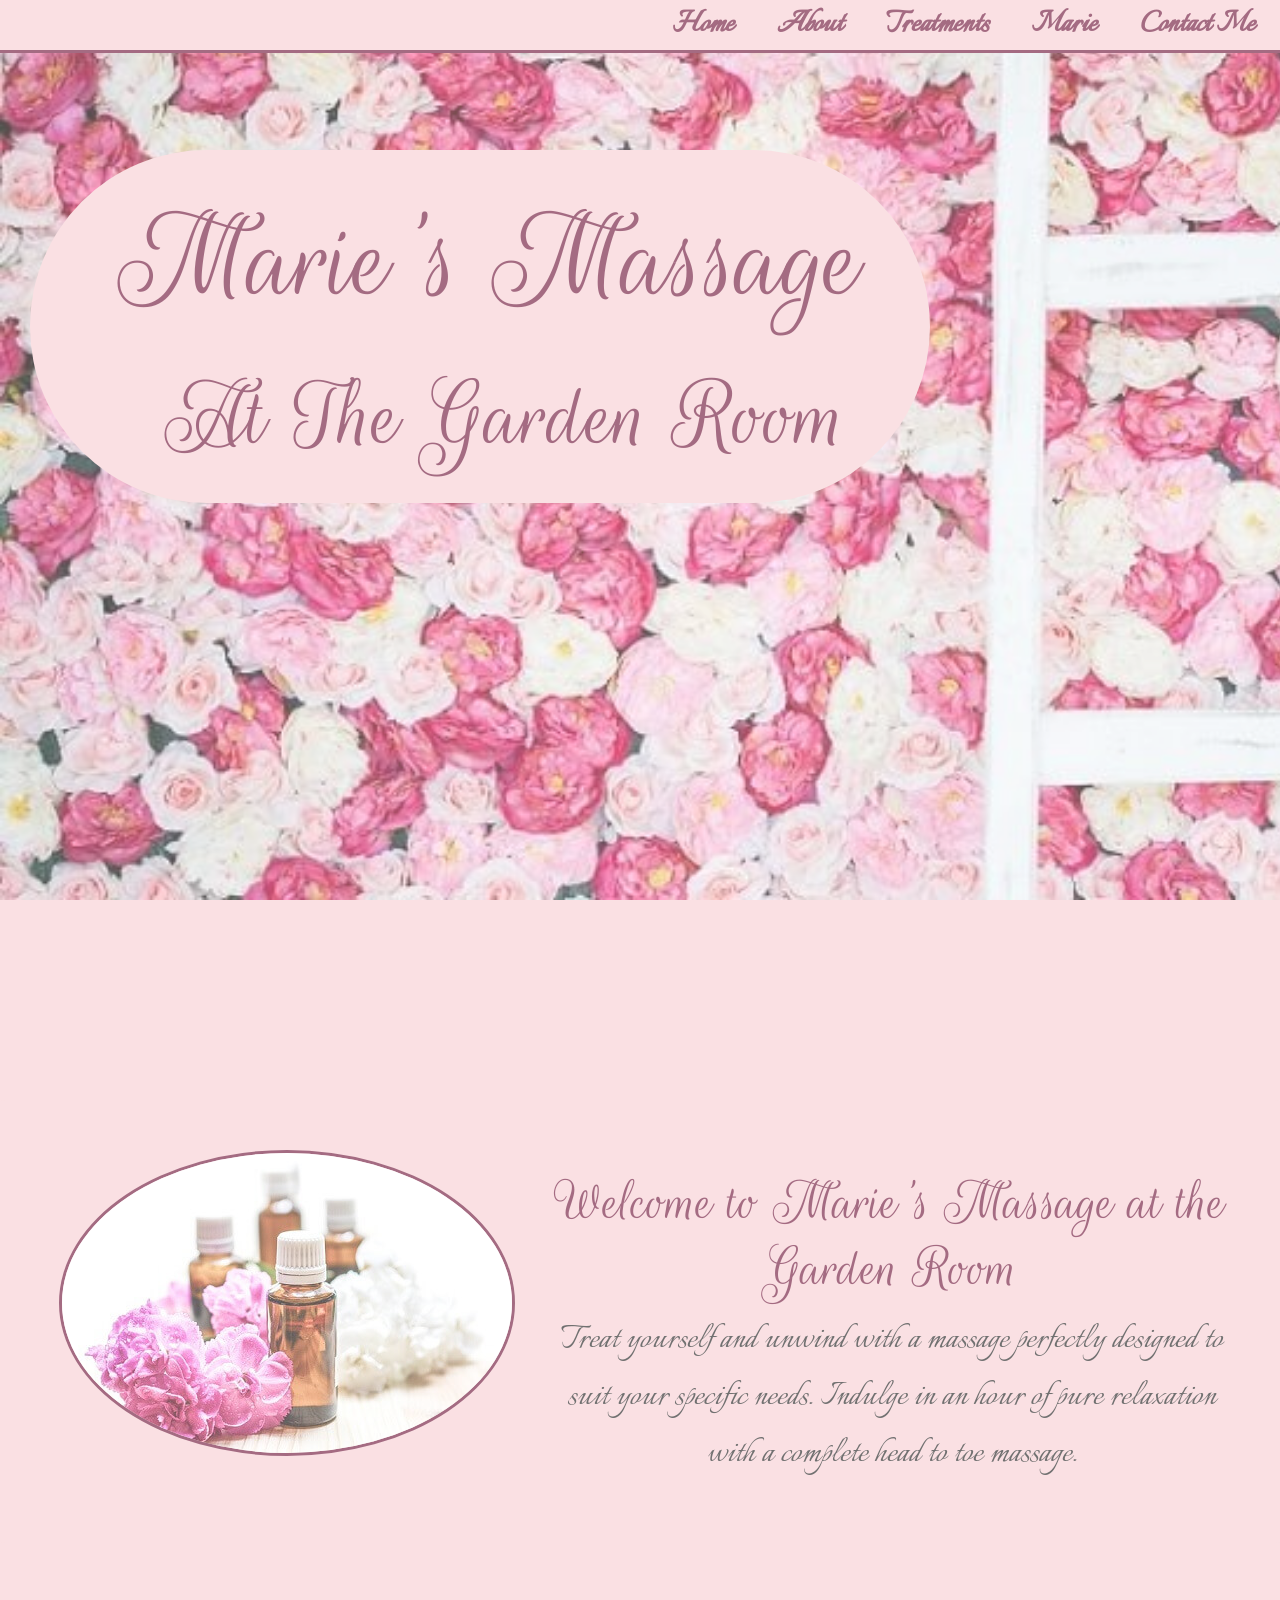
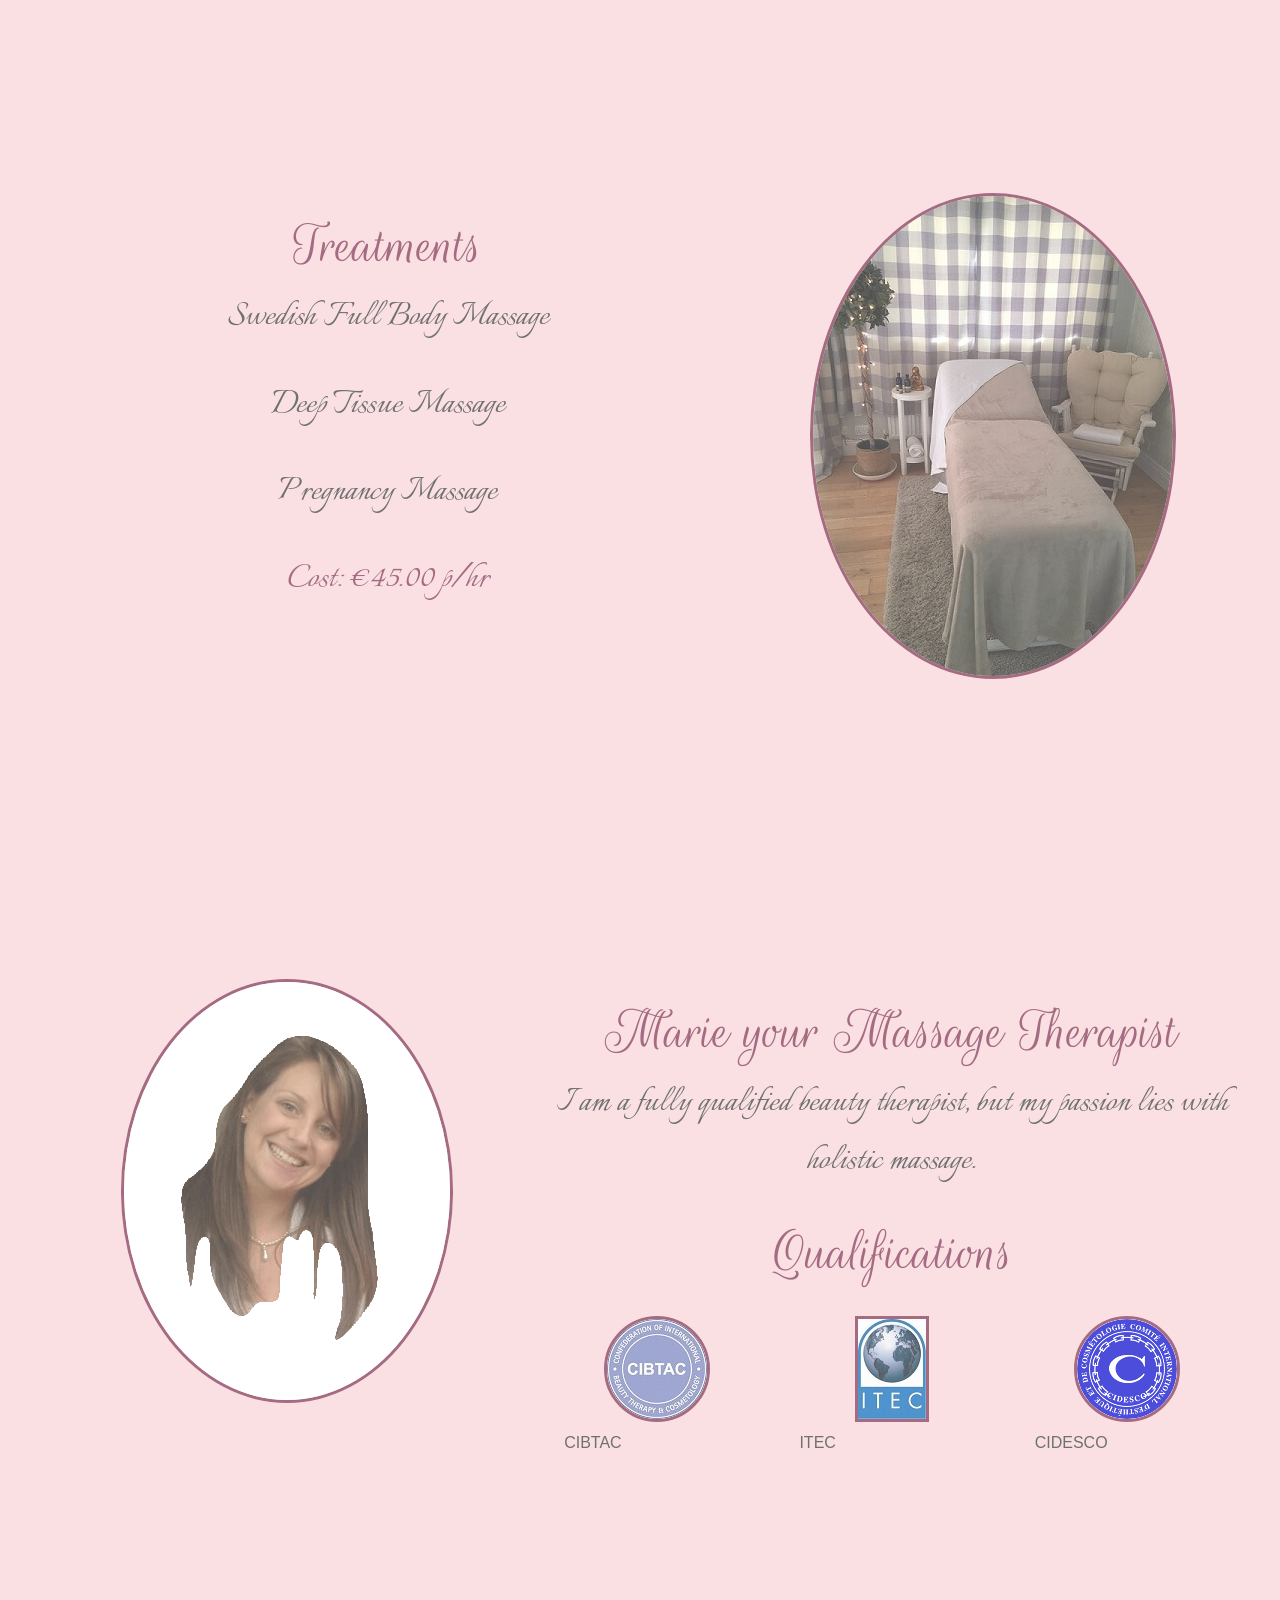
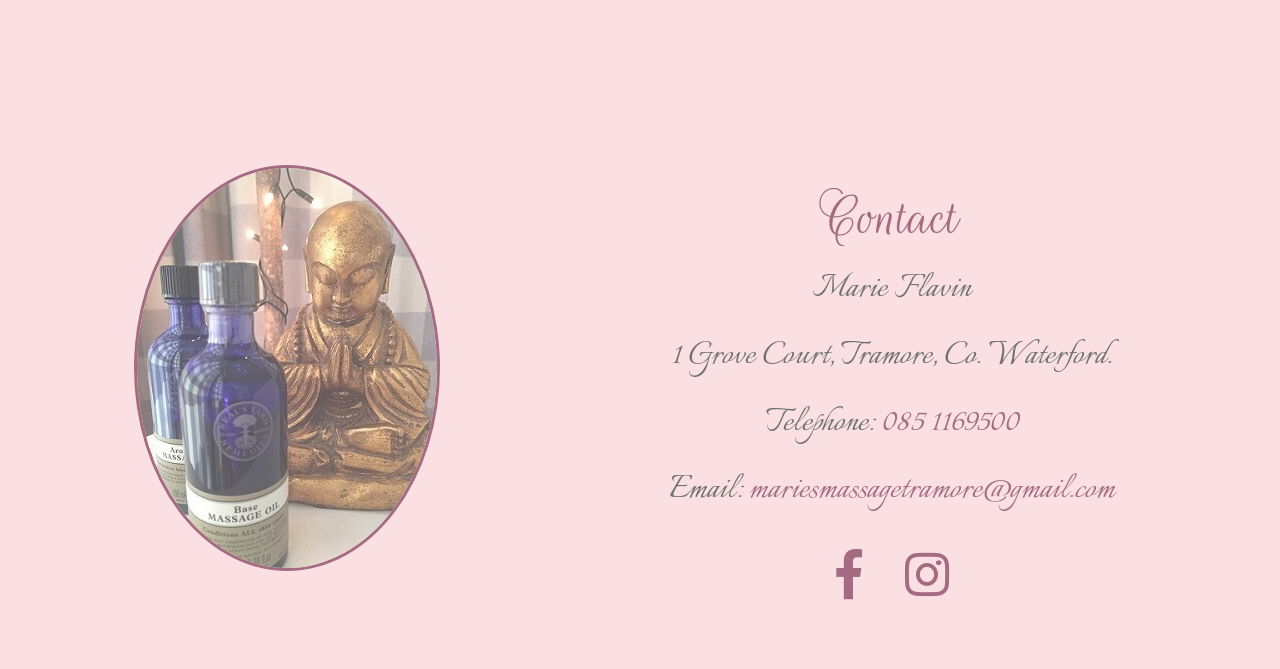
==== commit 2170b403: "small changes" ====
--- a/index.html
+++ b/index.html
@@ -37,7 +37,7 @@
 </nav>
 	
 	
-<div id="home" class="anchorDiv"></div>
+<div id="home"></div>
 <div id="logoDiv" class="mobile-hide">
 
 	<h1 class="largeH1 fixedIndulge indulgeAnimated zoomInOut mobile-hide">Indulge</h1>
@@ -71,9 +71,9 @@
 	<div class="col-sm-9 col-md-7">
 		<h2>Treatments</h2>
 		
-			<p> Swedish Full Body Massage</p>
-			<p>Deep Tissue Massage</p>
-			<p>Pregnancy Massage</p>
+			<p> Swedish Full Body Massage</p><br>
+			<p>Deep Tissue Massage</p><br>
+			<p>Pregnancy Massage</p><br>
 		
 		<p> <span class="color">Cost: €45.00 p/hr </span></p>
 	</div>
@@ -125,15 +125,16 @@
 
 <div id="contact" class="anchorDiv"></div>
 <div class="row mainDiv">
-	<div class="col-sm-3 col-md-4">
+	<div class="col-sm-3 col-md-5">
 		<img id="budda" class="img-responsive circle pictureBorder" src="pictures/mariesmassageoils.jpg" alt="picture of massage oils">
 	</div>
-	  <div class="col-sm-9 col-md-8">
-		<h2>Contact Me</h2>
+	  <div class="col-sm-9 col-md-7">
+		<h2>Contact</h2>
 		<p>Marie Flavin</p>
-		<p>1 Grove Court</p>
+		<p>1 Grove Court, Tramore, Co. Waterford.</p>
+		<!-- <p>1 Grove Court</p>
 		<p>Tramore</p>
-		<p>Co. Waterford</p>
+		<p>Co. Waterford</p> -->
 		<p>Telephone: <a href="tel:+353851169500">085 1169500</a></p>
 		<p>Email: <a href="mailto:mariesmassagetramore@gmail.com">mariesmassagetramore@gmail.com</a></p>
 		<div class="row">
--- a/css/style.css
+++ b/css/style.css
@@ -16,8 +16,14 @@
   color: #7D2C4D;
 }
 
+img {
+    display: block;
+    margin-left: auto;
+    margin-right: auto;
+}
+
 .anchorDiv{
-  min-height: 70px;
+  height: 200px;
   width: 100%;
   background-color: transparent;
 }
@@ -134,8 +140,7 @@
 
 .mainDiv{
 	border-radius: 20px;
-  /*margin: 150px 0px;*/
-  padding:100px;
+  padding:50px;
 
 }
 
@@ -144,6 +149,7 @@
 p, li{
 	font-size:40px; 
 	text-align: center;
+
 }
 
 li{
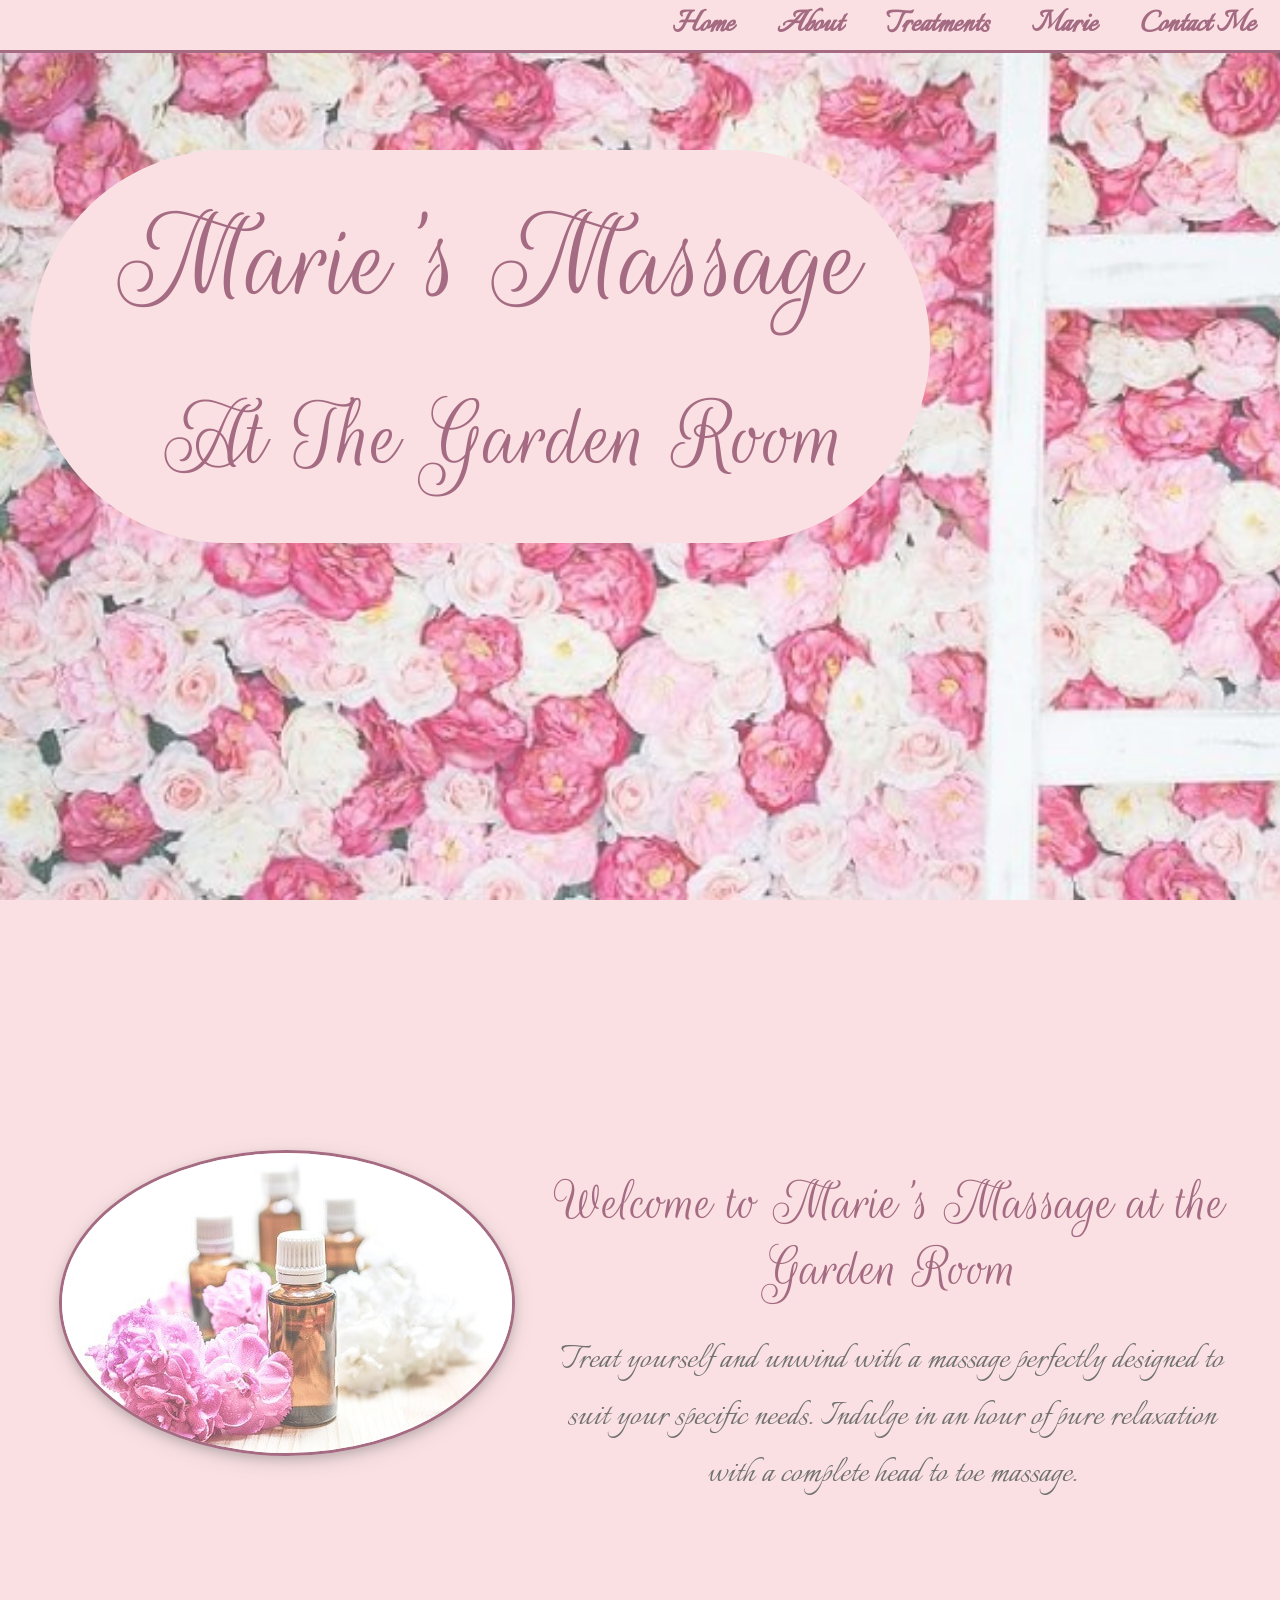
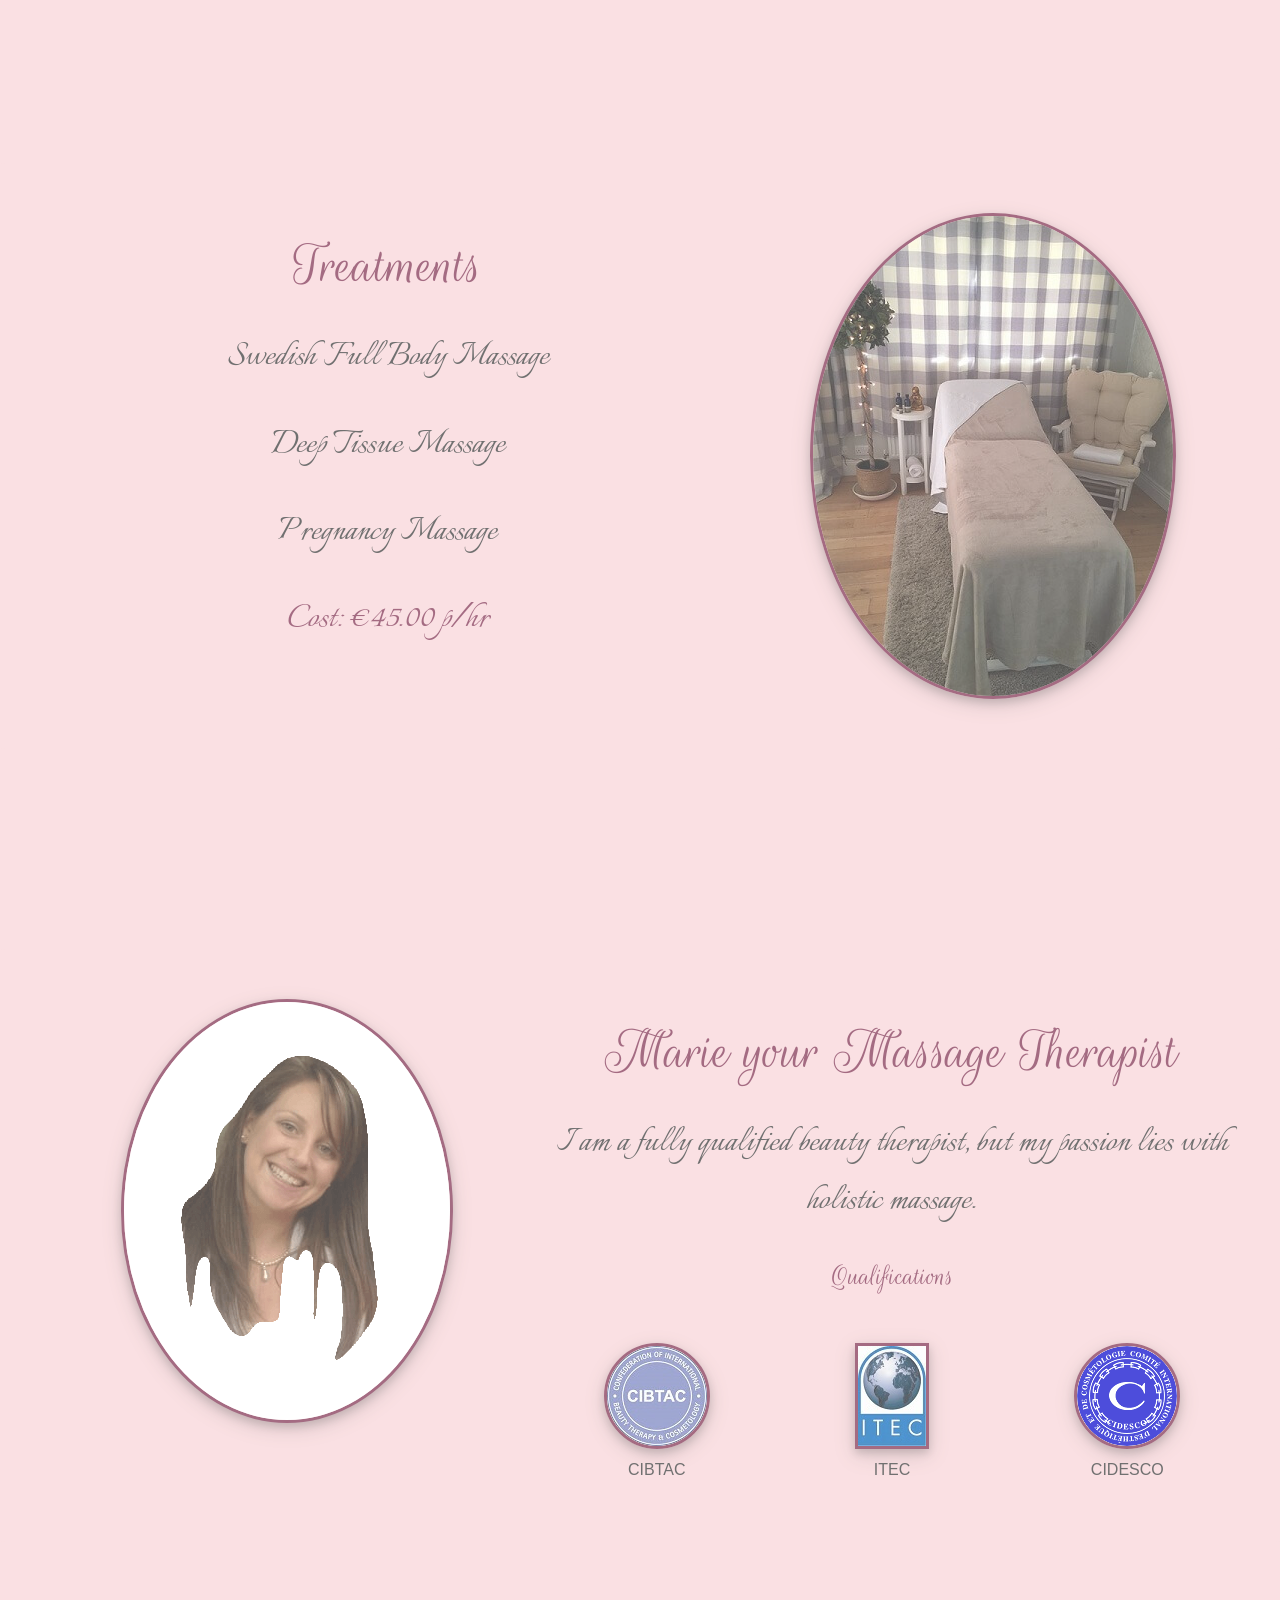
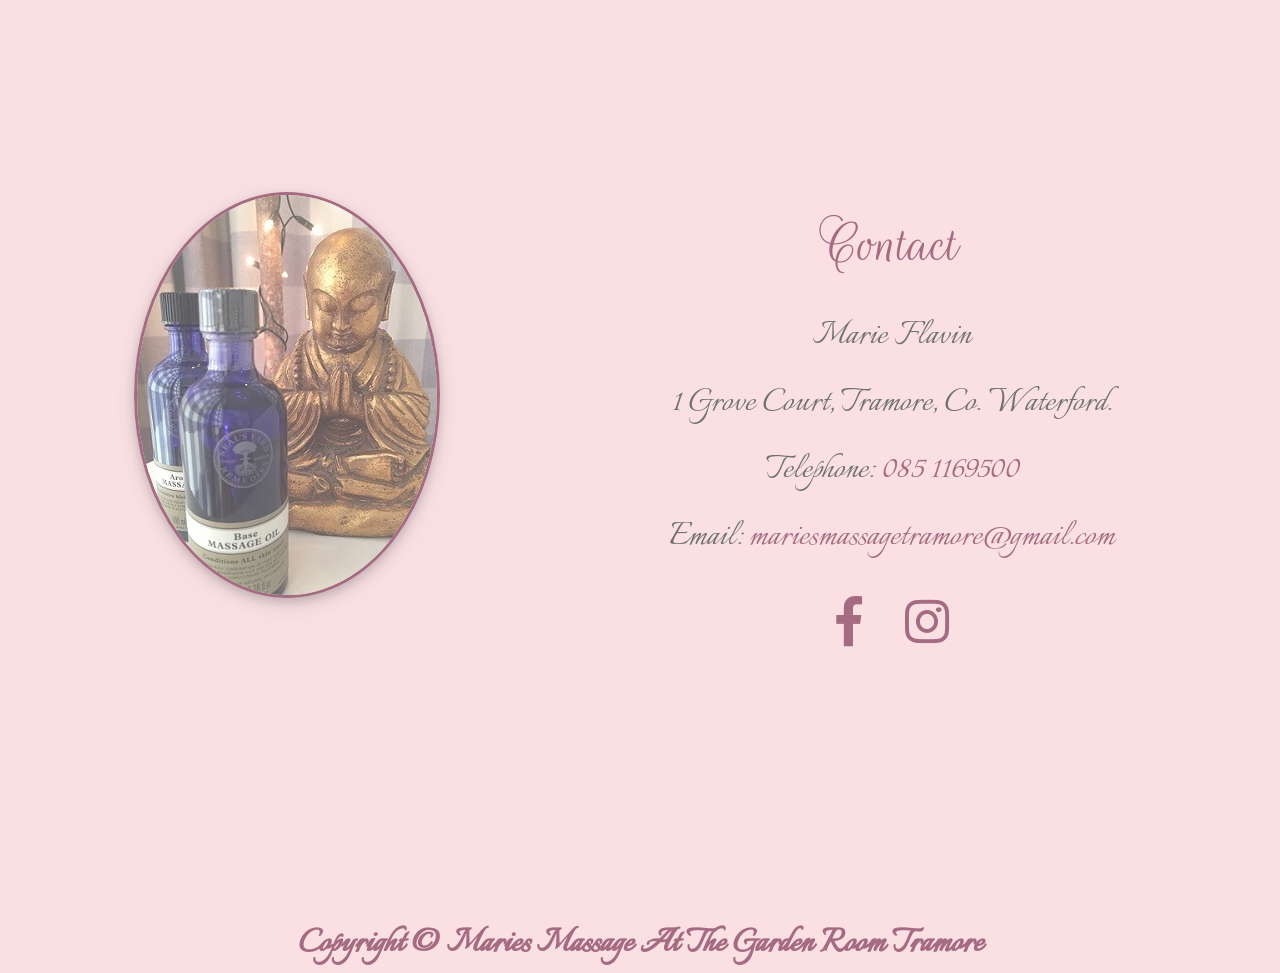
==== commit 9d0e452a: "copyright" ====
--- a/index.html
+++ b/index.html
@@ -94,7 +94,7 @@
 				<p>I am a fully qualified beauty therapist, but my passion lies with holistic massage.</p>
 			</div>
 			<div class="row">
-				<h2>Qualifications</h2>
+				<h3>Qualifications</h3>
 			</div>
 			<div class="row">
 				<div class="col-xs-4">
@@ -132,9 +132,6 @@
 		<h2>Contact</h2>
 		<p>Marie Flavin</p>
 		<p>1 Grove Court, Tramore, Co. Waterford.</p>
-		<!-- <p>1 Grove Court</p>
-		<p>Tramore</p>
-		<p>Co. Waterford</p> -->
 		<p>Telephone: <a href="tel:+353851169500">085 1169500</a></p>
 		<p>Email: <a href="mailto:mariesmassagetramore@gmail.com">mariesmassagetramore@gmail.com</a></p>
 		<div class="row">
@@ -146,7 +143,11 @@
 		</div>
 	</div>	
 
-</div>		
+</div>
+<div class="anchorDiv"></div>
+<footer>
+	<p> Copyright &copy; Maries Massage At The Garden Room Tramore</p>
+</footer>		
 </div>
 <script src="https://ajax.googleapis.com/ajax/libs/jquery/3.2.1/jquery.min.js"></script>
 	<script src="https://maxcdn.bootstrapcdn.com/bootstrap/3.3.7/js/bootstrap.min.js"></script>
--- a/css/style.css
+++ b/css/style.css
@@ -8,6 +8,19 @@
   font-family: 'Rouge Script', cursive;
 }
 
+footer{
+  background-color: #A46B82;
+  color: #7D2C4D;
+  background-color: #f8d3d7;
+  margin: 0px;
+  border: 0px;
+  font-weight: bolder;
+}
+
+footer>p{
+  margin: 0px;
+}
+
 
 p{
   font-family: 'Italianno', cursive;
@@ -16,10 +29,26 @@
   color: #7D2C4D;
 }
 
+h2{
+  font-size: 40px;
+}
+
+h3{
+  
+  font-size: 30px;
+}
+
+h1, h2, h3{
+  padding-bottom: 20px;
+  color: #7D2C4D;
+  font-weight: : bolder;
+  text-align: center;
+}
 img {
     display: block;
     margin-left: auto;
     margin-right: auto;
+    box-shadow: 0 4px 8px 0 rgba(0, 0, 0, 0.2), 0 6px 20px 0 rgba(0, 0, 0, 0.19);
 }
 
 .anchorDiv{
@@ -70,10 +99,6 @@
 }
 
 
-nav>*{
-  background-color: #EBEEf1;
-}
-
 a{
   color: #7D2C4D;
   text-decoration: none;
@@ -114,11 +139,6 @@
 }
 
 
-h1{
-	color: #7D2C4D;
-	
-}
-
 .largeH1{
 	width: 100%;
 	font-size:300px;
@@ -127,8 +147,7 @@
 }
 
 h2{
-	color: #7D2C4D;
-	font-weight: : bold;
+	
 	font-size: 60px;
 	text-align: center;
 }
@@ -166,6 +185,7 @@
   font-family: sans-serif;
   font-size: 16px;
   padding: 10px;
+  text-align: center;
 }
 
 .circle{
@@ -216,9 +236,7 @@
 .navbar-collapse>p{
   display: block;
 }
-h2{
-  font-size: 40px;
-}
+
 
 .container-fluid{
   background-image: url("../pictures/mobilebackground.jpg");
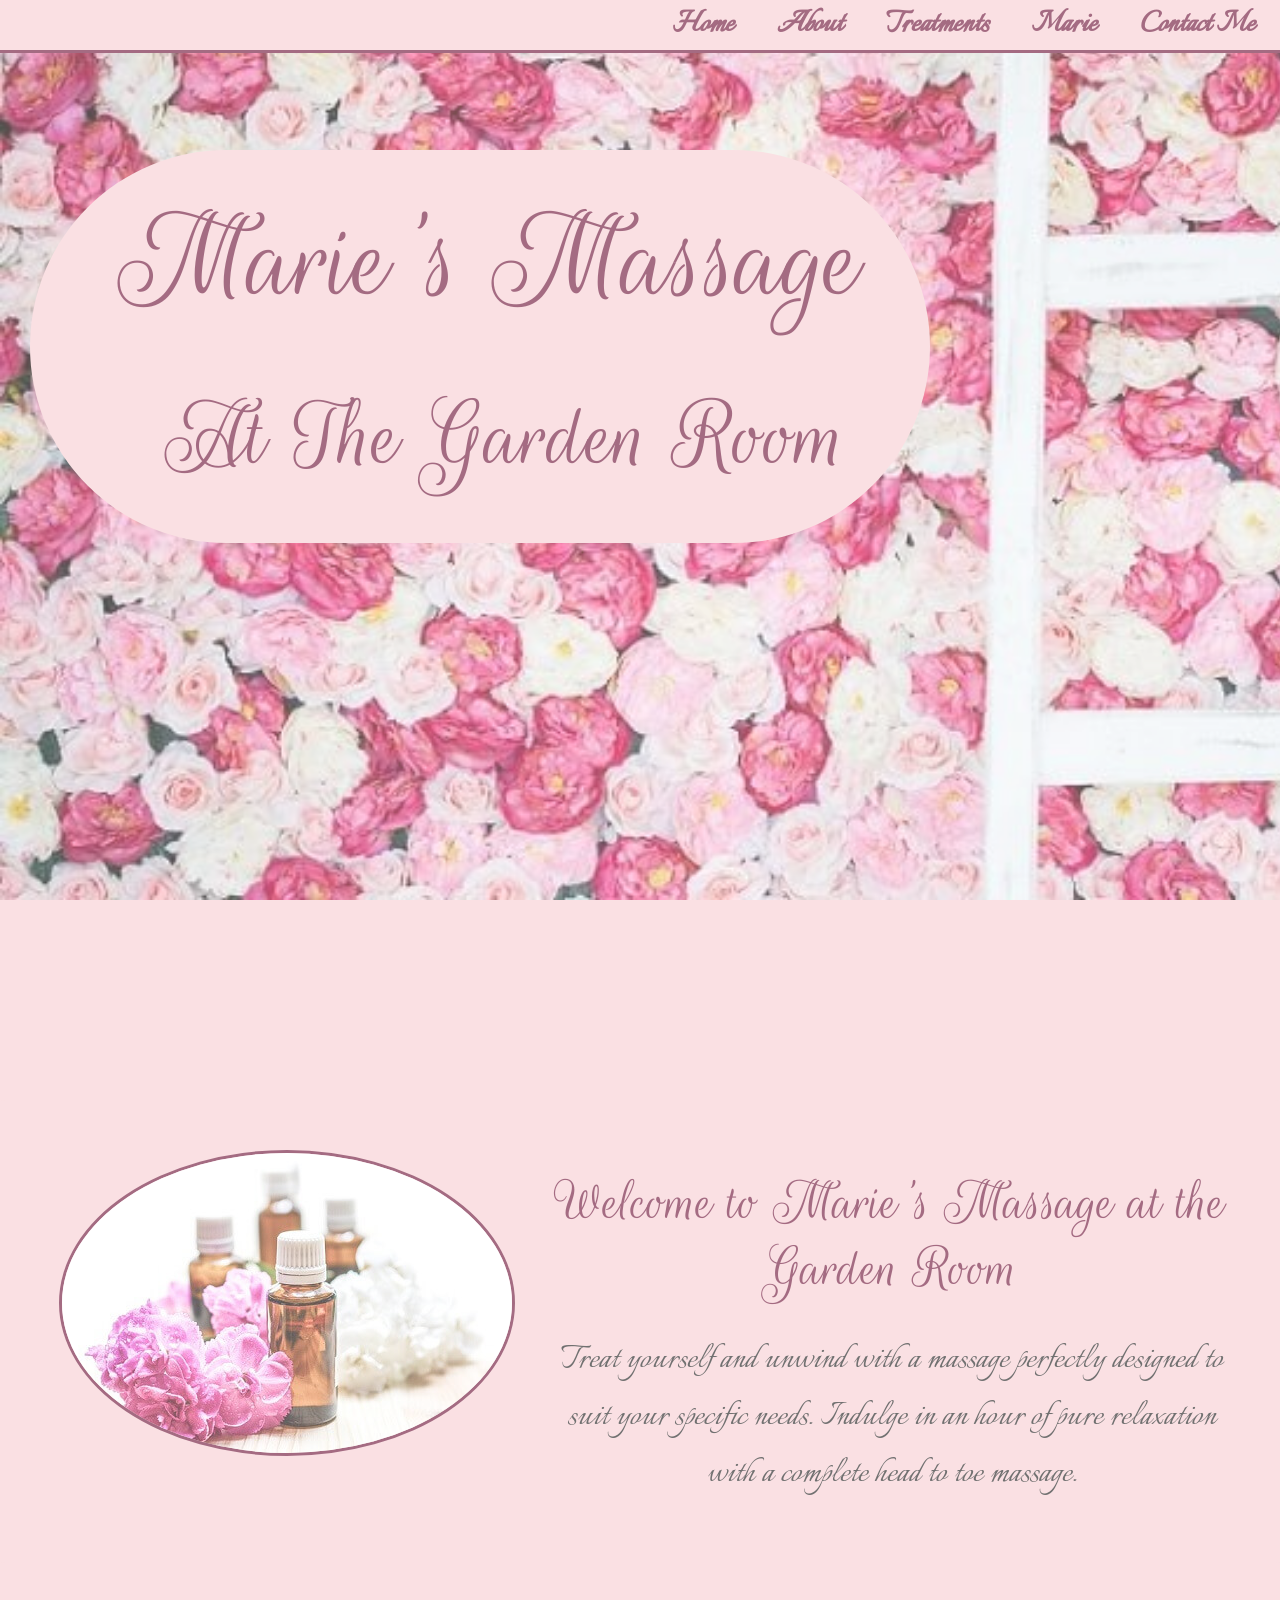
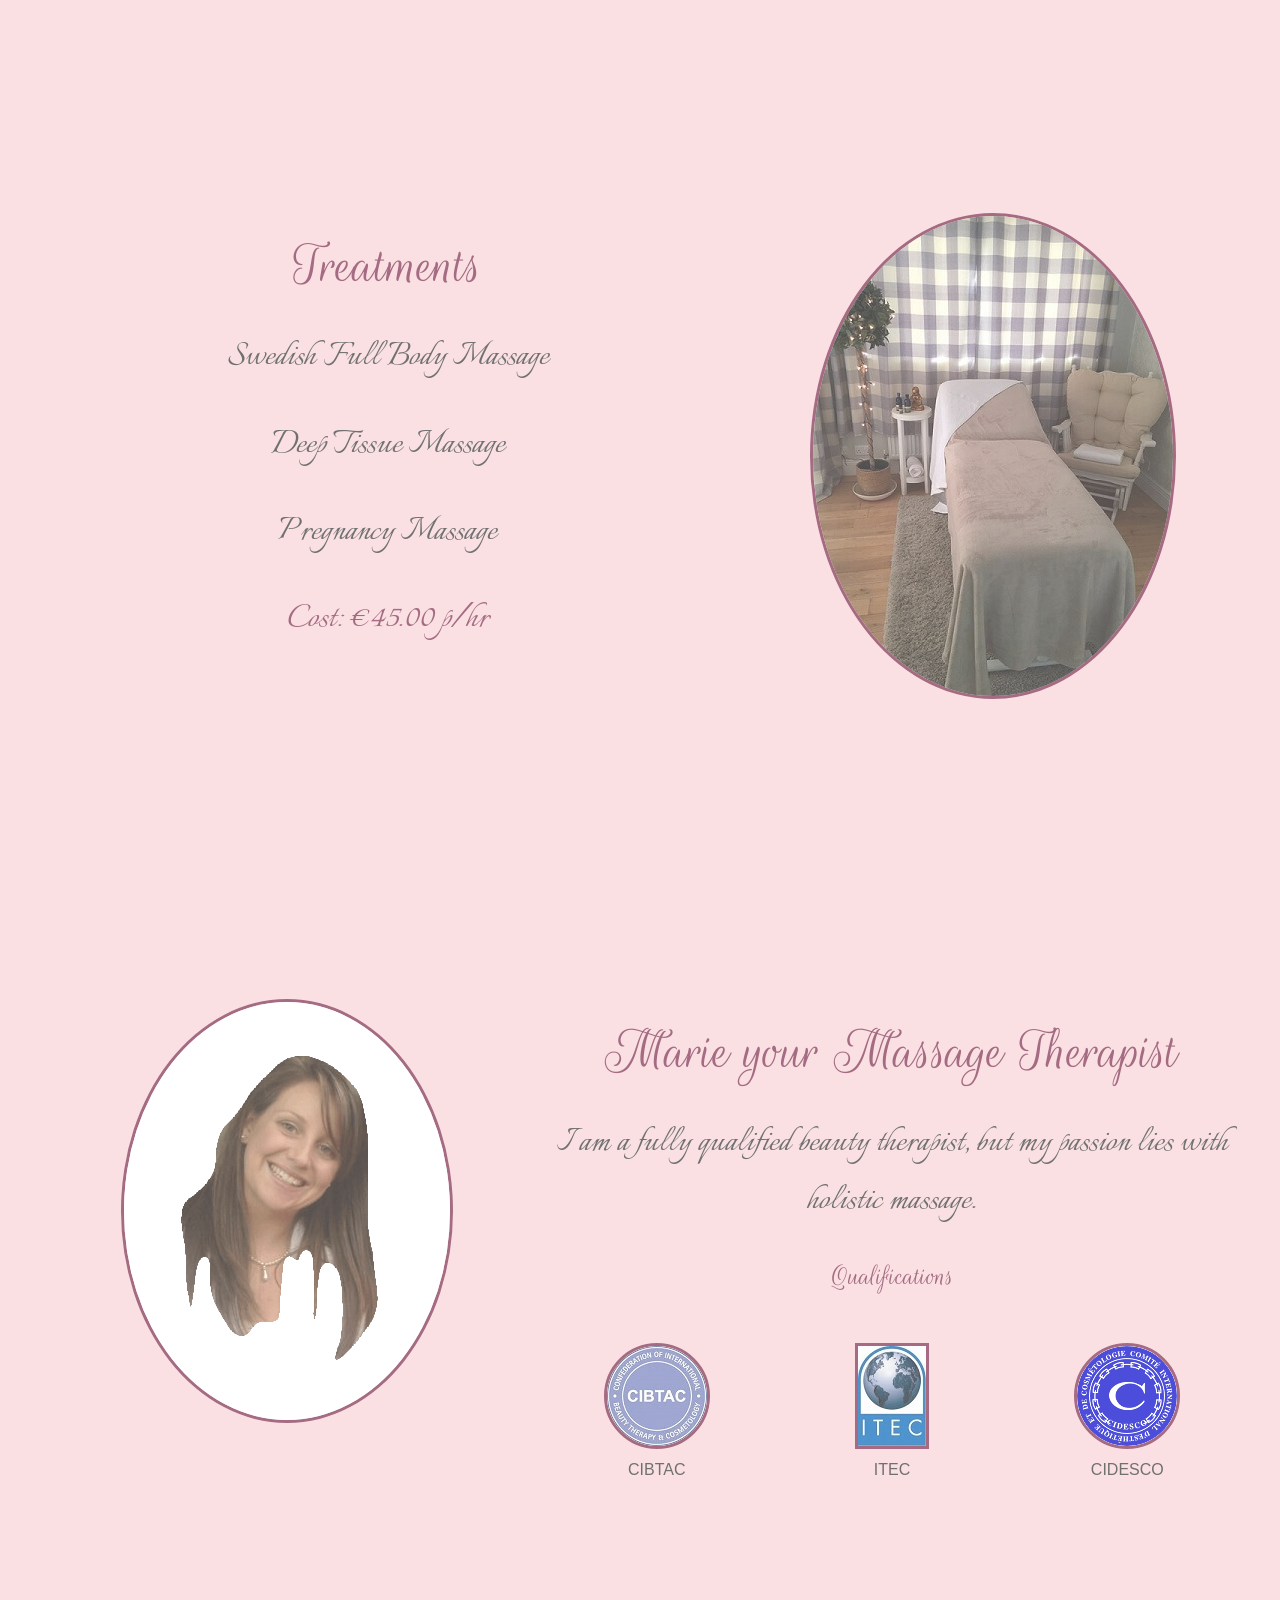
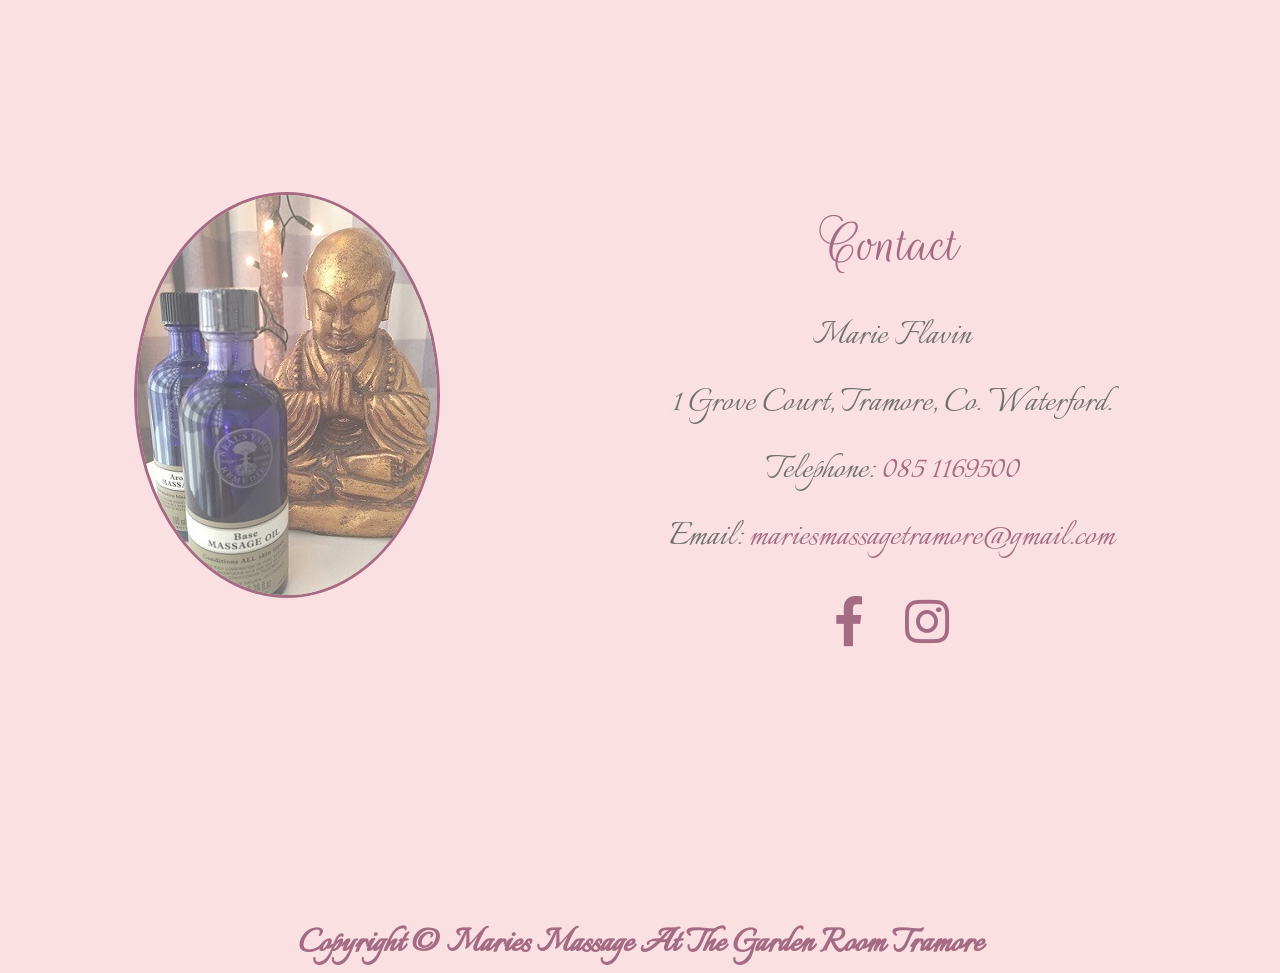
==== commit 8fb1f662: "mobile changes & toggle menu js" ====
--- a/index.html
+++ b/index.html
@@ -15,7 +15,6 @@
 <div class="container-fluid">
 
 <nav id="borderLine" class="navbar navbar-fixed-top fadeIn">
-
     <div class="navbar-header fadeIn">
       <button type="button" class="navbar-toggle" data-toggle="collapse" data-target="#myNav">
         <span class="icon-bar"></span>
@@ -26,15 +25,14 @@
     </div>
     <div class="collapse navbar-collapse fadeIn" id="myNav">
       <div class="nav navbar-nav navbar-right">
-      	 <p><a href="#home">Home</a></p>
+      	<p><a href="#home">Home</a></p>
         <p><a href="#about">About</a></p>
 	    <p><a href="#treatments">Treatments</a></p>
 	    <p><a href="#profile">Marie</a></p>
 	    <p><a href="#contact">Contact Me</a></p>
       </div>
     </div>
-  
-</nav>
+ </nav>
 	
 	
 <div id="home"></div>
@@ -52,11 +50,13 @@
 
 
 <div id="about" class="anchorDiv"></div>
-<div class="row mainDiv">
-	<div class="col-sm-3 col-md-5">
+<div class="row mainDiv row-eq-height">
+	<!-- <div class="picture col-sm-3 col-md-5"> -->
+	<div class="col-lg-5">
 		<img class="img-responsive circle pictureBorder" src="pictures/oilspetals.jpg" alt="picture of massage oils and petals">
 	</div>
-	<div class="col-sm-9 col-md-7">
+	<div class="col-lg-7">
+	<!-- <div class="col-sm-9 col-md-7"> -->
 		<h2> Welcome to Marie's Massage at the Garden Room </h2>
 		<p>
 			Treat yourself and unwind with a massage perfectly designed to suit your specific needs. Indulge in an hour of pure relaxation with a complete head to toe massage.
@@ -65,10 +65,10 @@
 </div>
 
 <div id="treatments" class="anchorDiv"></div>
-<div class="row mainDiv">
+<div class="row mainDiv row-eq-height">
 	
-	
-	<div class="col-sm-9 col-md-7">
+	<div class="col-lg-7">
+	<!-- <div class="col-sm-9 col-md-7"> -->
 		<h2>Treatments</h2>
 		
 			<p> Swedish Full Body Massage</p><br>
@@ -77,27 +77,30 @@
 		
 		<p> <span class="color">Cost: €45.00 p/hr </span></p>
 	</div>
-	<div class="col-sm-3  col-md-5">
+	<div col="col-lg-5">
+	<!-- <div class="col-sm-3  col-md-5 picture"> -->
 		<img id="bed" class="img-responsive circle pictureBorder" src="pictures/mariesmassageroomday.jpg" alt="picture of massage room">
 	</div>
 	
 </div>
 
 	<div id="profile" class="anchorDiv"></div>
-	<div class="row mainDiv">
-		<div class="col-sm-3 col-md-5">
+	<div class="row mainDiv row-eq-height">
+		<!-- <div class="picture col-sm-3 col-md-5 picture"> -->
+		<div class="col-lg-5">
 			<img id="profilePic" class="img-responsive circle pictureBorder" src="pictures/marieprofilepic.png" alt="picture of massage therapist Marie">
 		</div>
-		<div class="col-sm-9 col-md-7">
+		<!-- <div class="col-sm-9 col-md-7"> -->
+		<div class="col-lg-7">
 			<div class="row">
 				<h2> Marie your Massage Therapist </h2>
 				<p>I am a fully qualified beauty therapist, but my passion lies with holistic massage.</p>
 			</div>
-			<div class="row">
+			<div class="row row-eq-height">
 				<h3>Qualifications</h3>
 			</div>
 			<div class="row">
-				<div class="col-xs-4">
+				<div class="picture col-xs-4">
 					<figure>
 							<img class="pictureBorder circle img-responsive" src="pictures/cibtac.jpg" alt="CIBTAC certified">
 							<figcaption>CIBTAC</figcaption>
@@ -124,11 +127,13 @@
 
 
 <div id="contact" class="anchorDiv"></div>
-<div class="row mainDiv">
-	<div class="col-sm-3 col-md-5">
+<div class="row mainDiv row-eq-height">
+	<div class="col-lg-5">
+	<!-- <div class="col-sm-3 col-md-5 picture"> -->
 		<img id="budda" class="img-responsive circle pictureBorder" src="pictures/mariesmassageoils.jpg" alt="picture of massage oils">
 	</div>
-	  <div class="col-sm-9 col-md-7">
+		<div class="col-lg-7">
+	  <!-- <div class="col-sm-9 col-md-7"> -->
 		<h2>Contact</h2>
 		<p>Marie Flavin</p>
 		<p>1 Grove Court, Tramore, Co. Waterford.</p>
@@ -150,6 +155,7 @@
 </footer>		
 </div>
 <script src="https://ajax.googleapis.com/ajax/libs/jquery/3.2.1/jquery.min.js"></script>
-	<script src="https://maxcdn.bootstrapcdn.com/bootstrap/3.3.7/js/bootstrap.min.js"></script>
+<script src="https://maxcdn.bootstrapcdn.com/bootstrap/3.3.7/js/bootstrap.min.js"></script>
+<script type="text/javascript" src="js/script.js"></script>
 </body>
 </html>
--- a/css/style.css
+++ b/css/style.css
@@ -44,13 +44,20 @@
   font-weight: : bolder;
   text-align: center;
 }
+
+
 img {
+    top:50%;
     display: block;
     margin-left: auto;
     margin-right: auto;
-    box-shadow: 0 4px 8px 0 rgba(0, 0, 0, 0.2), 0 6px 20px 0 rgba(0, 0, 0, 0.19);
-}
-
+    vertical-align: middle;
+
+}
+
+.navbar-collapse{
+  max-height: 80px;
+}
 .anchorDiv{
   height: 200px;
   width: 100%;
@@ -210,11 +217,8 @@
 
 /* ***************************   MOBILE   ***************  MOBILE **************************** */
 
-@media screen and (max-width: 768px) {
-
-#about, #contact, #profile, #treatments {
-  padding-top: 100px;
-}
+@media screen and (max-width: 1200px) {
+
 .mobile-hide {display: none;}
 
 
@@ -224,10 +228,6 @@
   padding: 10px;
 }
 
-#about{
-  margin-top: 100px;
-}
-
 p, li{
   font-size:30px; 
   text-align: center;
@@ -240,11 +240,27 @@
 
 .container-fluid{
   background-image: url("../pictures/mobilebackground.jpg");
-}
-
-}
-
-@media only screen and (min-width: 992px) {
+  background-size: contain;
+  background-repeat: repeat;
+}
+
+#about{
+  height:130px;
+}
+.anchorDiv{
+  height: 80px;
+}
+
+h2 {
+    font-size: 40px;
+    text-align: center;
+    font-weight: bolder;
+}
+}
+/* ************************ DESKTOP *****************************************/
+
+
+@media only screen and (min-width: 1200px) {
 
 
 
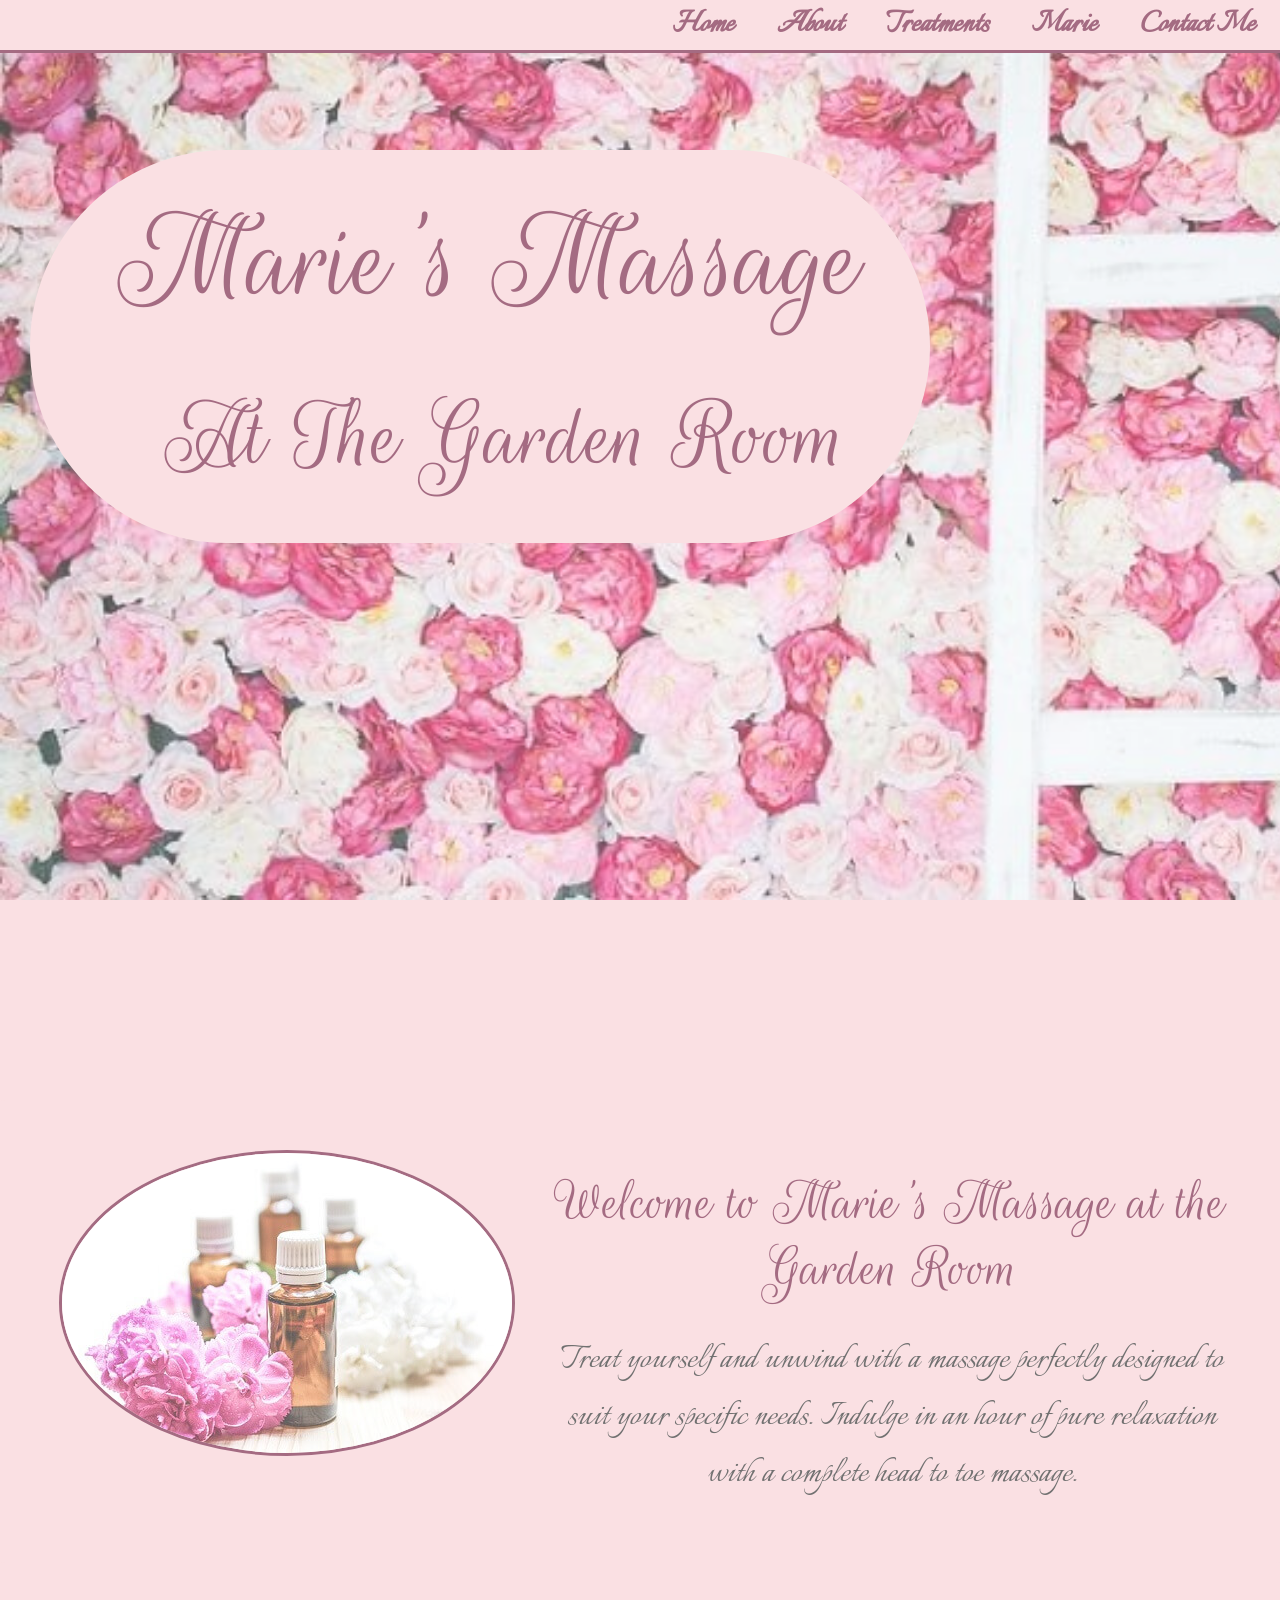
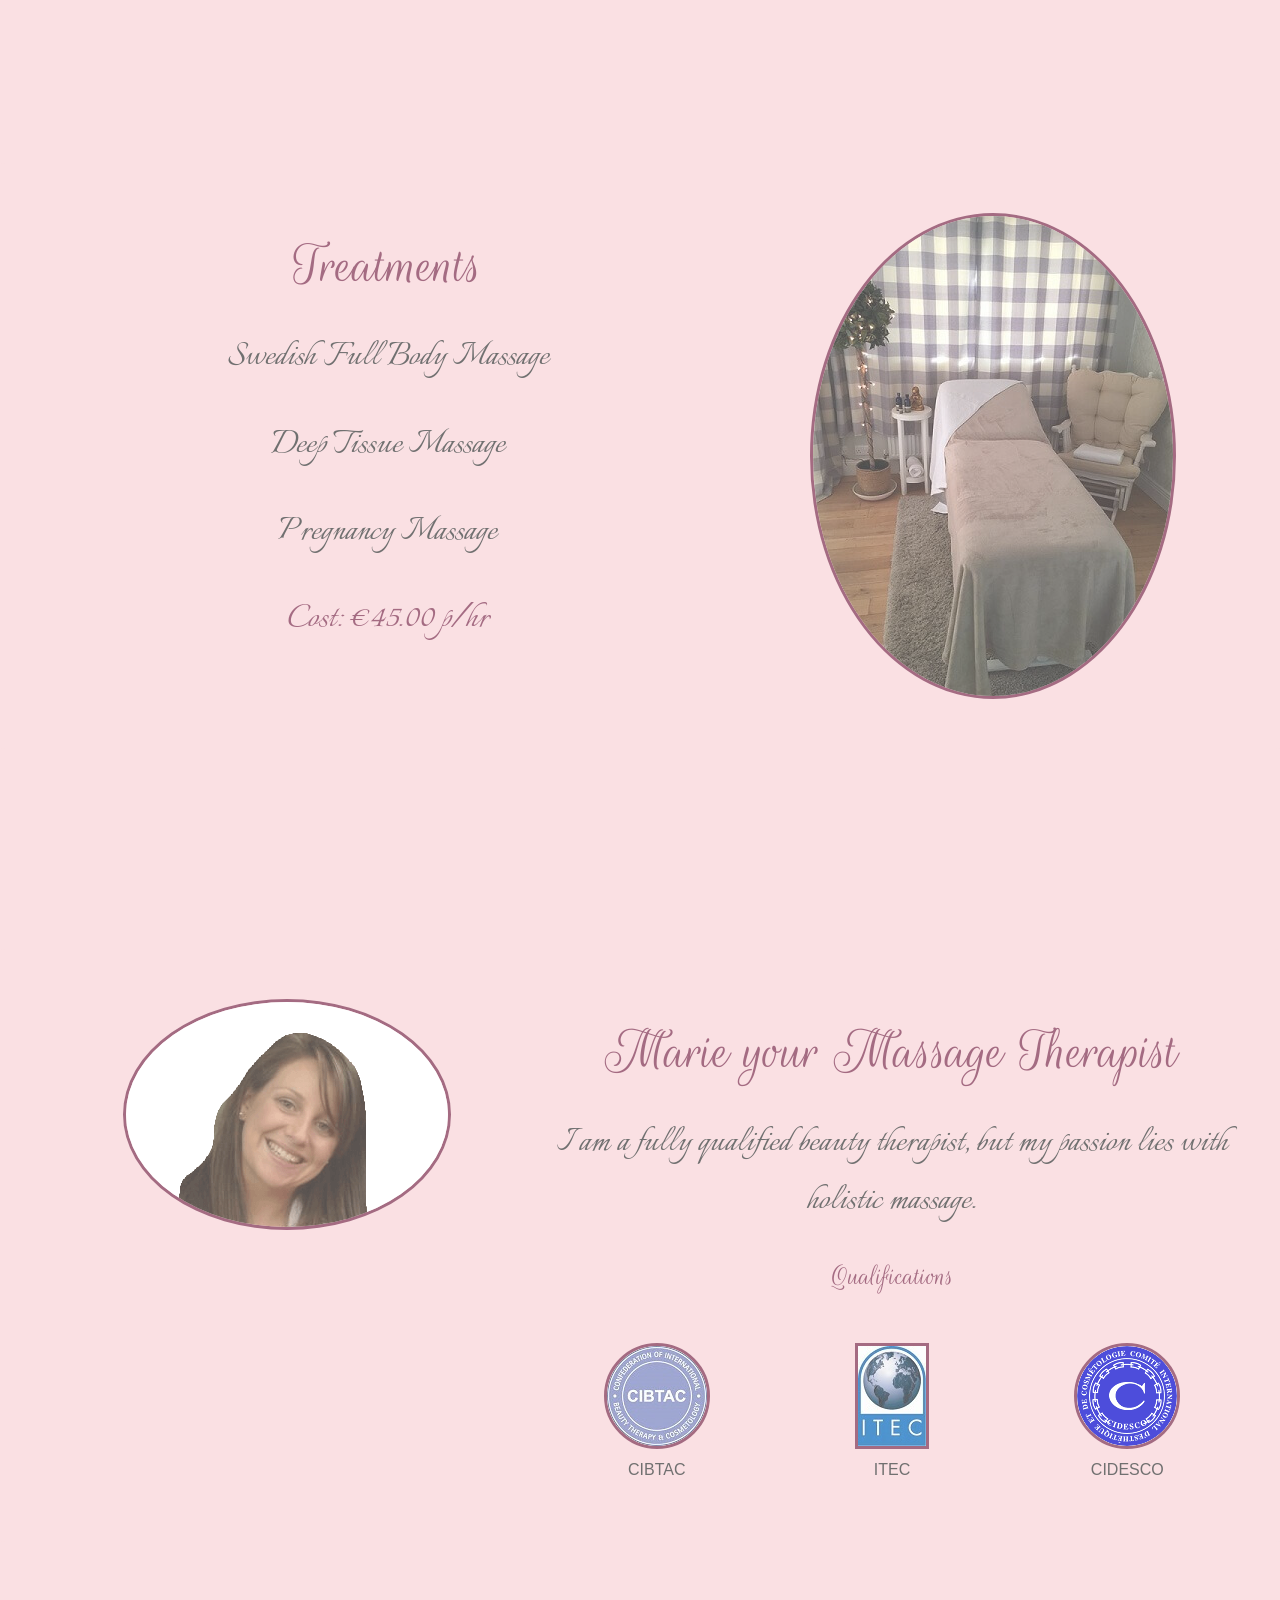
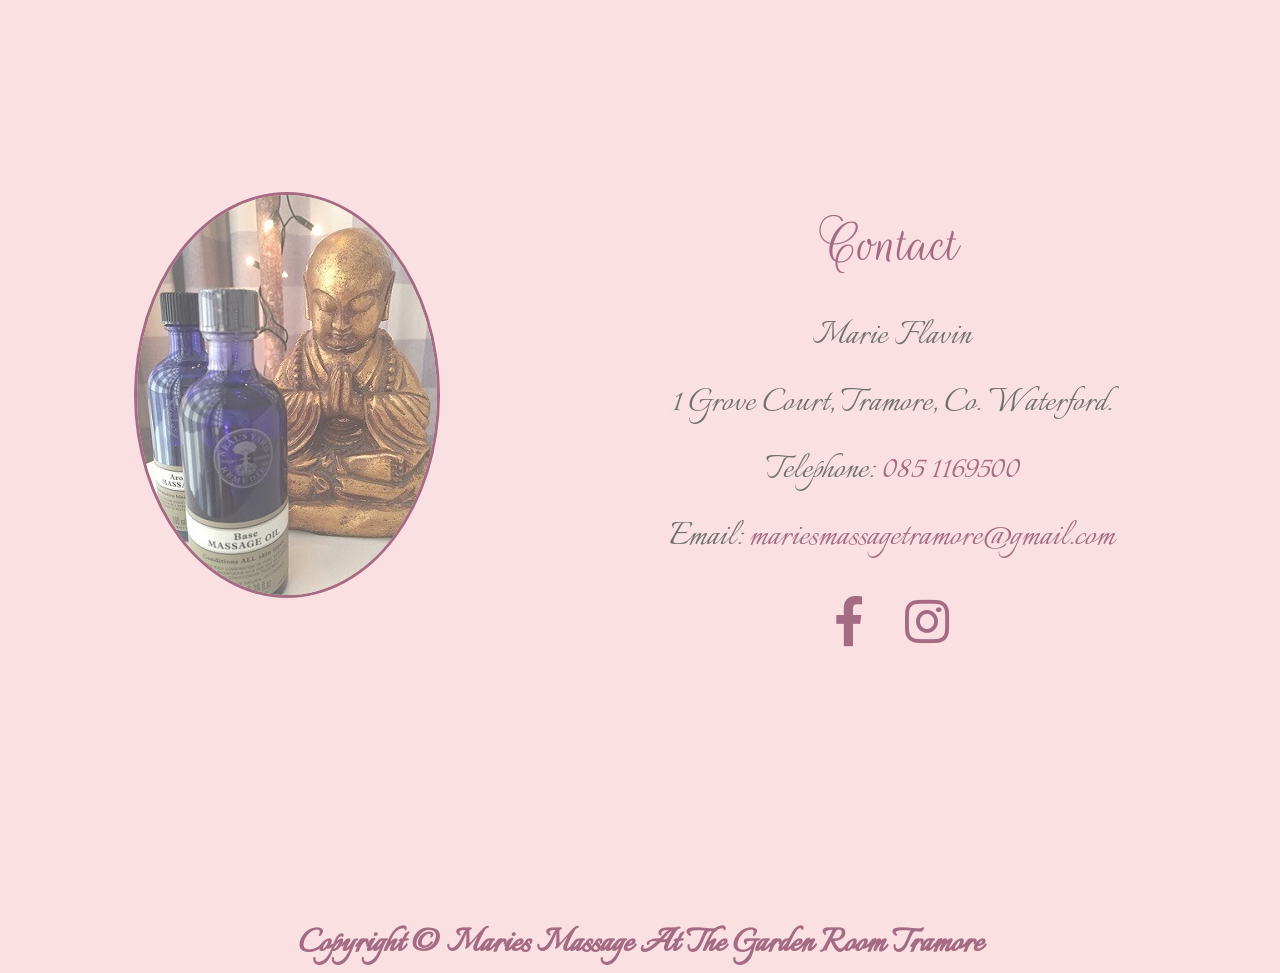
==== commit 672f581f: "mobile changes" ====
--- a/index.html
+++ b/index.html
@@ -84,16 +84,17 @@
 	
 </div>
 
-	<div id="profile" class="anchorDiv"></div>
+<div id="profile" class="anchorDiv"></div>
 	<div class="row mainDiv row-eq-height">
+		<div class="col-lg-12 desktop-hide"><h2>Marie Your Massage Therapist</h2></div>
 		<!-- <div class="picture col-sm-3 col-md-5 picture"> -->
 		<div class="col-lg-5">
-			<img id="profilePic" class="img-responsive circle pictureBorder" src="pictures/marieprofilepic.png" alt="picture of massage therapist Marie">
+			<img id="profilePic" class="img-responsive circle pictureBorder" src="pictures/marieprofilepiccrop.png" alt="picture of massage therapist Marie">
 		</div>
 		<!-- <div class="col-sm-9 col-md-7"> -->
 		<div class="col-lg-7">
 			<div class="row">
-				<h2> Marie your Massage Therapist </h2>
+				<h2 class="mobile-hide"> Marie your Massage Therapist </h2>
 				<p>I am a fully qualified beauty therapist, but my passion lies with holistic massage.</p>
 			</div>
 			<div class="row row-eq-height">
@@ -128,13 +129,14 @@
 
 <div id="contact" class="anchorDiv"></div>
 <div class="row mainDiv row-eq-height">
+	<div class="col-lg-12 desktop-hide"><h2>Contact</h2></div>
 	<div class="col-lg-5">
 	<!-- <div class="col-sm-3 col-md-5 picture"> -->
 		<img id="budda" class="img-responsive circle pictureBorder" src="pictures/mariesmassageoils.jpg" alt="picture of massage oils">
 	</div>
 		<div class="col-lg-7">
 	  <!-- <div class="col-sm-9 col-md-7"> -->
-		<h2>Contact</h2>
+		<h2 class="mobile-hide">Contact</h2>
 		<p>Marie Flavin</p>
 		<p>1 Grove Court, Tramore, Co. Waterford.</p>
 		<p>Telephone: <a href="tel:+353851169500">085 1169500</a></p>
